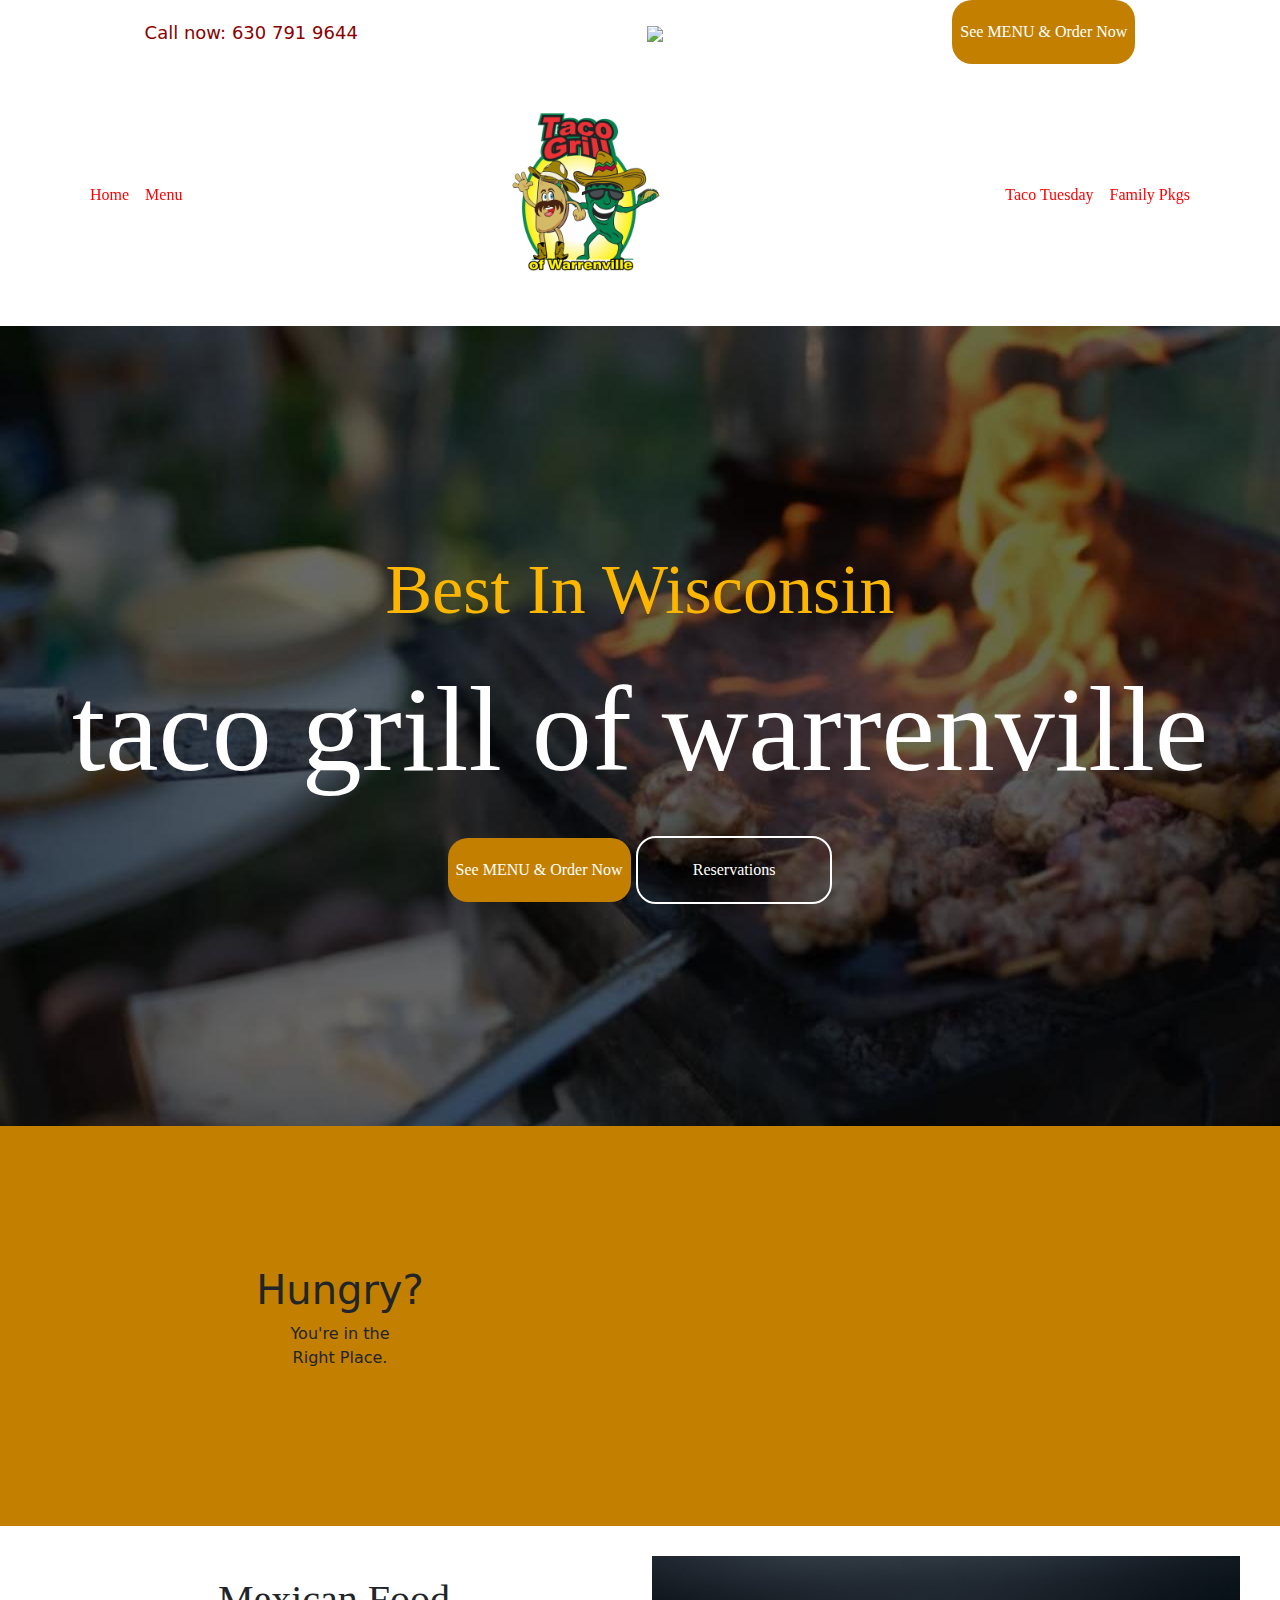
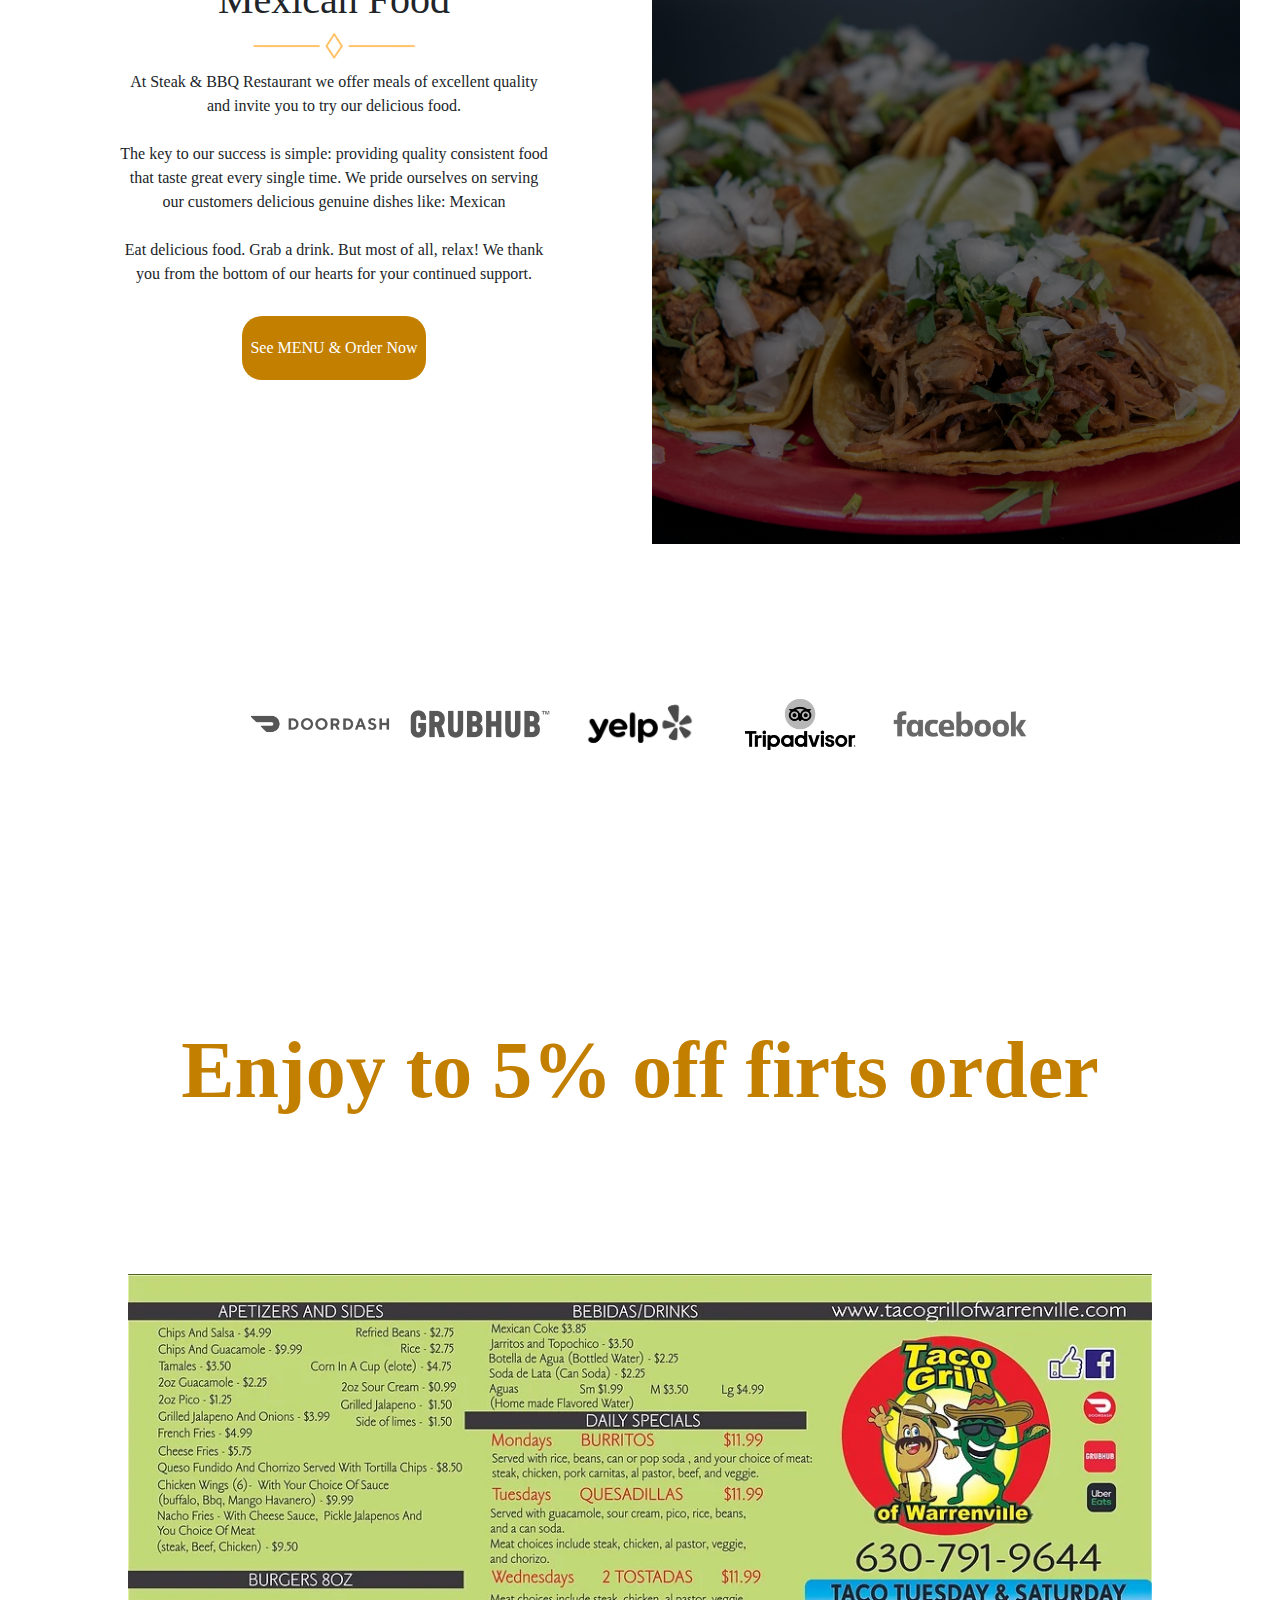
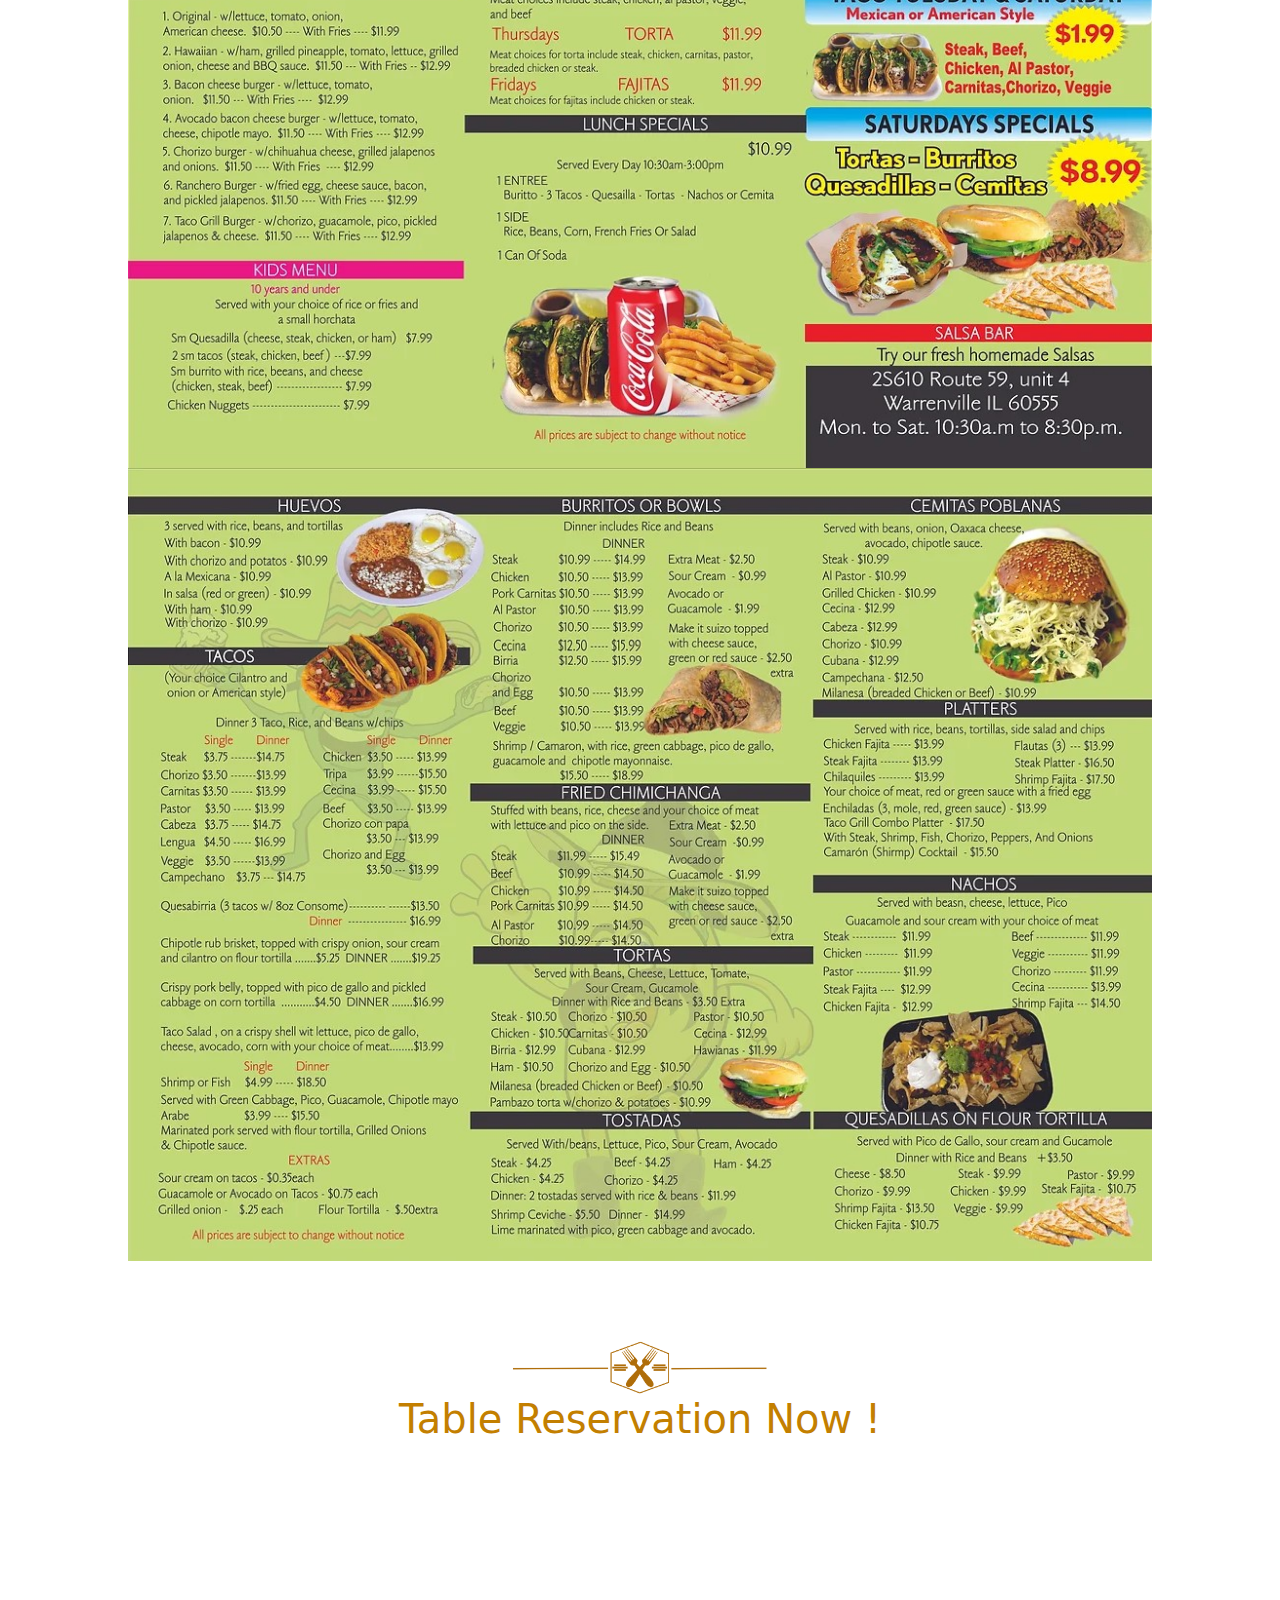
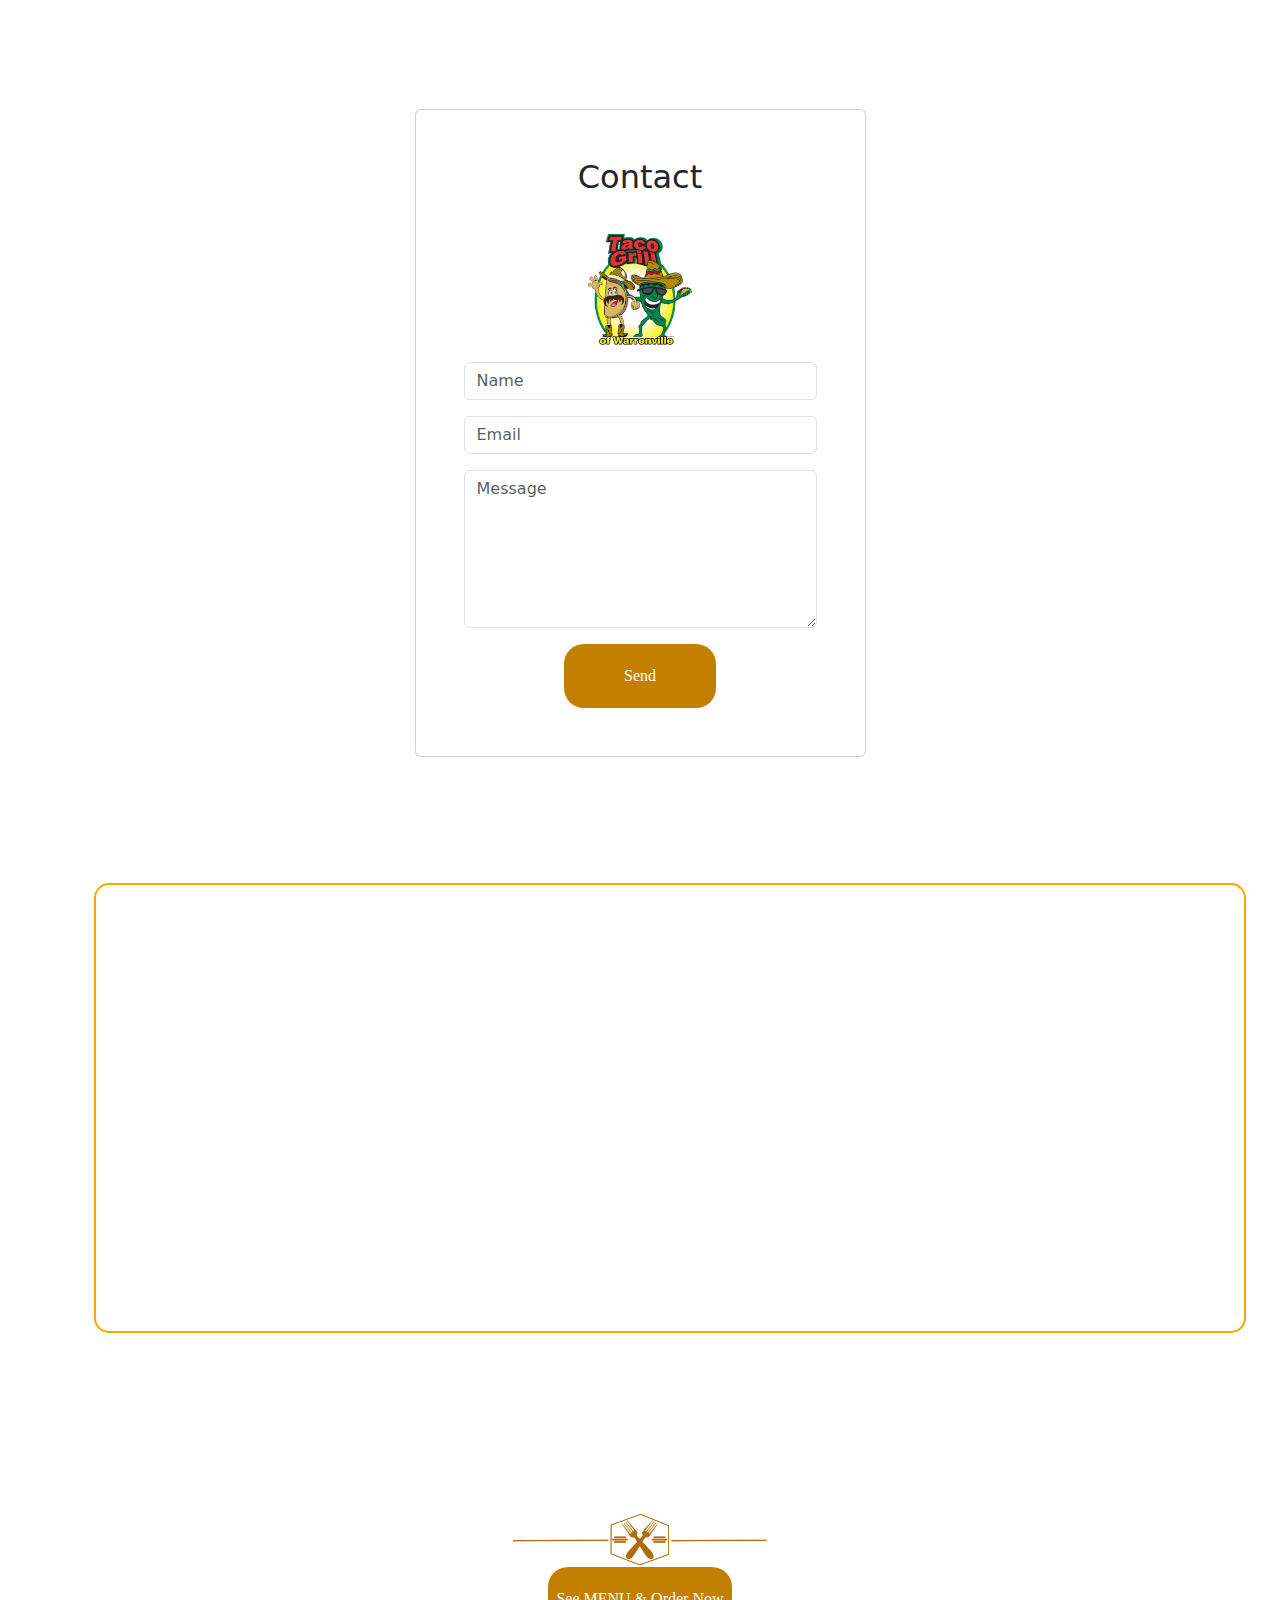
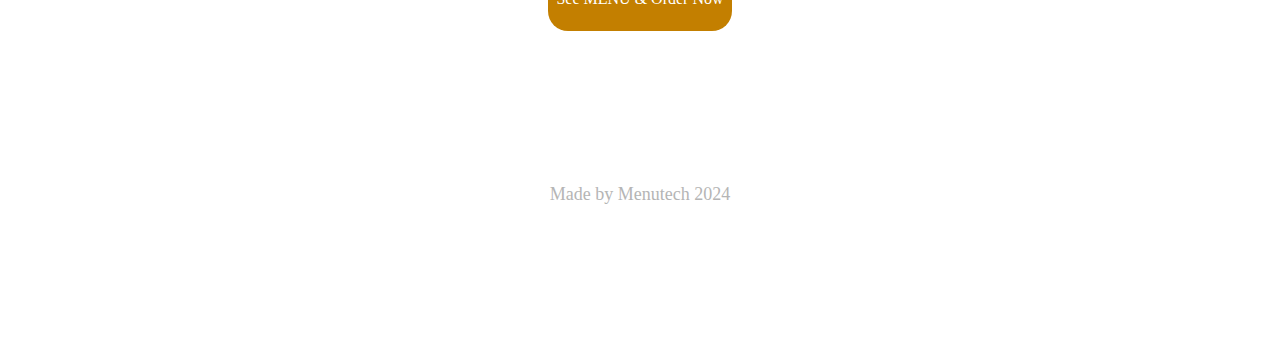
==== docs/index.html @ a9efa93c "Add files via upload" ====
<!DOCTYPE html>
<html data-bs-theme="light" lang="en">

<head>
    <meta charset="utf-8">
    <meta name="viewport" content="width=device-width, initial-scale=1.0, shrink-to-fit=no">
    <title>tacogrill</title>
    <link rel="icon" type="image/png" sizes="1000x1000" href="./assets/img/TacoGrillLOGO%20(1).png">
    <link rel="icon" type="image/png" sizes="1000x1000" href="./assets/img/TacoGrillLOGO%20(1).png" media="(prefers-color-scheme: dark)">
    <link rel="icon" type="image/png" sizes="1000x1000" href="./assets/img/TacoGrillLOGO%20(1).png">
    <link rel="icon" type="image/png" sizes="1000x1000" href="./assets/img/TacoGrillLOGO%20(1).png" media="(prefers-color-scheme: dark)">
    <link rel="icon" type="image/png" sizes="1000x1000" href="./assets/img/TacoGrillLOGO%20(1).png">
    <link rel="icon" type="image/png" sizes="1000x1000" href="./assets/img/TacoGrillLOGO%20(1).png">
    <link rel="icon" type="image/png" sizes="1000x1000" href="./assets/img/TacoGrillLOGO%20(1).png">
    <link rel="stylesheet" href="https://cdn.jsdelivr.net/npm/bootstrap@5.3.3/dist/css/bootstrap.min.css">
    <link rel="stylesheet" href="./assets/css/Alfa%20Slab%20One.css">
    <link rel="stylesheet" href="./assets/css/Alumni%20Sans%20Inline%20One.css">
    <link rel="stylesheet" href="./assets/css/Arizonia.css">
    <link rel="stylesheet" href="./assets/css/Bagel%20Fat%20One.css">
    <link rel="stylesheet" href="./assets/css/Bakbak%20One.css">
    <link rel="stylesheet" href="./assets/css/Bangers.css">
    <link rel="stylesheet" href="./assets/css/Bellefair.css">
    <link rel="stylesheet" href="./assets/css/Beth%20Ellen.css">
    <link rel="stylesheet" href="./assets/css/Bigshot%20One.css">
    <link rel="stylesheet" href="./assets/css/Bubblegum%20Sans.css">
    <link rel="stylesheet" href="./assets/css/Cabin%20Sketch.css">
    <link rel="stylesheet" href="./assets/css/Calistoga.css">
    <link rel="stylesheet" href="./assets/css/Cantora%20One.css">
    <link rel="stylesheet" href="./assets/css/Carattere.css">
    <link rel="stylesheet" href="./assets/css/Caveat.css">
    <link rel="stylesheet" href="./assets/css/Caveat%20Brush.css">
    <link rel="stylesheet" href="./assets/css/Ceviche%20One.css">
    <link rel="stylesheet" href="./assets/css/Changa%20One.css">
    <link rel="stylesheet" href="./assets/css/Charmonman.css">
    <link rel="stylesheet" href="./assets/css/Lato.css">
    <link rel="stylesheet" href="./assets/css/Montserrat%20Alternates.css">
    <link rel="stylesheet" href="./assets/css/Navbar-Right-Links-icons.css">
    <link rel="stylesheet" href="./assets/css/styles.css">
</head>

<body>
    <div class="enlaces"><a href="tel:6307919644">Call now: 630 791 9644</a><a href="https://www.ezcater.com/catering/pvt/taco-grill-of-warrenville-3?fcv=1"><img src="/assets/img/ez.png?h=ebe5d5098ba77d3e45c744b4e6209ecd" width="100px"></a><button class="botonorder" type="button">See MENU & Order Now</button></div><!-- Start: Navbar Centered Brand -->
    <nav class="navbar navbar-expand-md sticky-top bg-body bg-opacity-75 py-3">
        <div class="container"><a class="navbar-brand d-flex align-items-center" href="#"><img src="./assets/img/TacoGrillLOGO%20(1).png"></a><button data-bs-toggle="collapse" class="navbar-toggler" data-bs-target="#navcol-4"><span class="visually-hidden">Toggle navigation</span><span class="navbar-toggler-icon"></span></button>
            <div class="collapse navbar-collapse flex-grow-0 order-md-first" id="navcol-4">
                <ul class="navbar-nav me-auto">
                    <li class="nav-item"><a class="nav-link" href="./index.html">Home</a></li>
                    <li class="nav-item"><a class="nav-link" href="./index.html#menu">Menu</a></li>
                </ul>
                <div class="d-md-none my-2"></div>
            </div>
            <div class="d-none d-md-block">
                <ul class="navbar-nav">
                    <li class="nav-item"><a class="nav-link" href="./tacotuesday.html" style="color: rgba(255,0,0);">Taco Tuesday</a></li>
                    <li class="nav-item"><a class="nav-link" href="./family.html" style="color: rgba(255,0,0);">Family Pkgs</a></li>
                </ul>
            </div>
        </div>
    </nav><!-- End: Navbar Centered Brand -->
    <div class="portada">
        <h1>Best In Wisconsin</h1>
        <p id="name">taco grill of warrenville</p>
        <div><button class="botonorder" type="button">See MENU & Order Now</button>
<button class="botonreservar" type="button">Reservations</button></div>
    </div>
    <div class="video">
        <div class="cont1">
            <h1>Hungry?</h1>
            <p>You're in the<br>Right Place.</p>
        </div><iframe src="https://www.facebook.com/plugins/video.php?href=https%3A%2F%2Fwww.facebook.com%2FGraba2s%2Fvideos%2F1686117391441185%2F%3Fref%3Dembed_video&show_text=0&width=560" style="border:none;overflow:hidden" scrolling="no" frameborder="0" allowfullscreen="true" allow="autoplay; clipboard-write; encrypted-media; picture-in-picture; web-share" allowFullScreen="true"></iframe>
    </div>
    <div id="about" class="columna1">
        <div class="row">
            <div class="col-md-6">
                <h1>Mexican Food</h1><img src="./assets/img/Diseño%20sin%20título%20(12).png" width="28%">
                <p>At Steak &amp; BBQ Restaurant we offer meals of excellent quality and invite you to try our delicious food.<br><br>The key to our success is simple: providing quality consistent food that taste great every single time. We pride ourselves on serving our customers delicious genuine dishes like: Mexican<br><br>Eat delicious food. Grab a drink. But most of all, relax! We thank you from the bottom of our hearts for your continued support.</p><button class="botonorder" type="button">See MENU & Order Now</button>
            </div>
            <div class="col-md-6"><img src="./assets/img/marketing%20for%20you%20restaurant%20(6).jpg" width="100%"></div>
        </div>
    </div>
    <div id="iconos" class="iconos"><a href="#"><img src="./assets/img/DoorDash-logo.png"></a><a href="#"><img src="./assets/img/Grubhub-Logo-2016.png"></a><a href="#"><img src="./assets/img/YelpLogoAugust2021.jpg"></a><a href="#"><img src="./assets/img/post-image-550x370.png"></a><a href="#"><img src="./assets/img/Facebook-Logo.png"></a></div>
    <div class="promo">
        <h1>Enjoy to 5% off firts order</h1>
    </div>
    <div id="menu" class="menu"><img src="./assets/img/meni1.jpg"><img src="./assets/img/meni2.jpg"></div>
    <div class="reservations"><img src="./assets/img/separar.png" width="20%">
        <h1>Table Reservation Now !</h1>
        <p>Sunday - Monday<br>9:00am - 22:00pm</p><button class="botonreservar" type="button">Reservations</button>
    </div><!-- Start: Contact Form Basic -->
    <section id="formulario" class="position-relative py-4 py-xl-5">
        <div class="container position-relative">
            <div class="row d-flex justify-content-center">
                <div class="col-md-8 col-lg-6 col-xl-5 col-xxl-4">
                    <div class="card mb-5">
                        <div class="card-body p-sm-5">
                            <h2 class="text-center mb-4">Contact</h2><img src="./assets/img/TacoGrillLOGO%20(1).png">
                            <form method="post">
                                <!-- Start: Success Example -->
                                <div class="mb-3"><input class="form-control" type="text" id="name-2" name="name" placeholder="Name"></div><!-- End: Success Example -->
                                <!-- Start: Error Example -->
                                <div class="mb-3"><input class="form-control" type="email" id="email-2" name="email" placeholder="Email"></div><!-- End: Error Example -->
                                <div class="mb-3"><textarea class="form-control" id="message-2" name="message" rows="6" placeholder="Message"></textarea></div>
                                <div class="boton"><button class="botonsend" type="submit">Send </button></div>
                            </form>
                        </div>
                    </div>
                </div>
            </div>
        </div>
    </section><!-- End: Contact Form Basic -->
    <div id="mapa" class="mapa"><iframe src="https://www.google.com/maps/embed?pb=!1m14!1m8!1m3!1d14911.000784128126!2d-88.2020751!3d41.8302401!3m2!1i1024!2i768!4f13.1!3m3!1m2!1s0x880eff2c0bdd9355%3A0xc7c4140b8458e184!2sTaco%20Grill%20of%20Warrenville!5e1!3m2!1ses-419!2smx!4v1726936484673!5m2!1ses-419!2smx" allowfullscreen="" loading="lazy" referrerpolicy="no-referrer-when-downgrade"></iframe></div>
    <div class="pie">
        <h1>Let's Eat</h1><img src="./assets/img/separar.png" width="20%"><button class="botonorder" type="button">See MENU & Order Now</button>
        <p><br>Or call us:&nbsp;630-791-9644</p>
        <div class="icono"><a href="#"><svg xmlns="http://www.w3.org/2000/svg" width="1em" height="1em" fill="currentColor" viewBox="0 0 16 16" class="bi bi-facebook">
                    <path d="M16 8.049c0-4.446-3.582-8.05-8-8.05C3.58 0-.002 3.603-.002 8.05c0 4.017 2.926 7.347 6.75 7.951v-5.625h-2.03V8.05H6.75V6.275c0-2.017 1.195-3.131 3.022-3.131.876 0 1.791.157 1.791.157v1.98h-1.009c-.993 0-1.303.621-1.303 1.258v1.51h2.218l-.354 2.326H9.25V16c3.824-.604 6.75-3.934 6.75-7.951"></path>
                </svg></a><a href="#"><svg xmlns="http://www.w3.org/2000/svg" width="1em" height="1em" fill="currentColor" viewBox="0 0 16 16" class="bi bi-instagram">
                    <path d="M8 0C5.829 0 5.556.01 4.703.048 3.85.088 3.269.222 2.76.42a3.917 3.917 0 0 0-1.417.923A3.927 3.927 0 0 0 .42 2.76C.222 3.268.087 3.85.048 4.7.01 5.555 0 5.827 0 8.001c0 2.172.01 2.444.048 3.297.04.852.174 1.433.372 1.942.205.526.478.972.923 1.417.444.445.89.719 1.416.923.51.198 1.09.333 1.942.372C5.555 15.99 5.827 16 8 16s2.444-.01 3.298-.048c.851-.04 1.434-.174 1.943-.372a3.916 3.916 0 0 0 1.416-.923c.445-.445.718-.891.923-1.417.197-.509.332-1.09.372-1.942C15.99 10.445 16 10.173 16 8s-.01-2.445-.048-3.299c-.04-.851-.175-1.433-.372-1.941a3.926 3.926 0 0 0-.923-1.417A3.911 3.911 0 0 0 13.24.42c-.51-.198-1.092-.333-1.943-.372C10.443.01 10.172 0 7.998 0h.003zm-.717 1.442h.718c2.136 0 2.389.007 3.232.046.78.035 1.204.166 1.486.275.373.145.64.319.92.599.28.28.453.546.598.92.11.281.24.705.275 1.485.039.843.047 1.096.047 3.231s-.008 2.389-.047 3.232c-.035.78-.166 1.203-.275 1.485a2.47 2.47 0 0 1-.599.919c-.28.28-.546.453-.92.598-.28.11-.704.24-1.485.276-.843.038-1.096.047-3.232.047s-2.39-.009-3.233-.047c-.78-.036-1.203-.166-1.485-.276a2.478 2.478 0 0 1-.92-.598 2.48 2.48 0 0 1-.6-.92c-.109-.281-.24-.705-.275-1.485-.038-.843-.046-1.096-.046-3.233 0-2.136.008-2.388.046-3.231.036-.78.166-1.204.276-1.486.145-.373.319-.64.599-.92.28-.28.546-.453.92-.598.282-.11.705-.24 1.485-.276.738-.034 1.024-.044 2.515-.045v.002zm4.988 1.328a.96.96 0 1 0 0 1.92.96.96 0 0 0 0-1.92zm-4.27 1.122a4.109 4.109 0 1 0 0 8.217 4.109 4.109 0 0 0 0-8.217zm0 1.441a2.667 2.667 0 1 1 0 5.334 2.667 2.667 0 0 1 0-5.334"></path>
                </svg></a><a href="#"><svg xmlns="http://www.w3.org/2000/svg" width="1em" height="1em" fill="currentColor" viewBox="0 0 16 16" class="bi bi-yelp">
                    <path d="m4.188 10.095.736-.17a.824.824 0 0 0 .073-.02.813.813 0 0 0 .453-1.255 1.025 1.025 0 0 0-.3-.258 2.782 2.782 0 0 0-.428-.198l-.808-.295a76.035 76.035 0 0 0-1.364-.493C2.253 7.3 2 7.208 1.783 7.14c-.041-.013-.087-.025-.124-.038a2.143 2.143 0 0 0-.606-.116.723.723 0 0 0-.572.245 1.625 1.625 0 0 0-.105.132 1.555 1.555 0 0 0-.155.309c-.15.443-.225.908-.22 1.376.002.423.013.966.246 1.334a.785.785 0 0 0 .22.24c.166.114.333.129.507.141.26.019.513-.045.764-.103l2.447-.566.003.001Zm8.219-3.911a4.185 4.185 0 0 0-.8-1.14 1.602 1.602 0 0 0-.275-.21 1.591 1.591 0 0 0-.15-.073.723.723 0 0 0-.621.031c-.142.07-.294.182-.496.37-.028.028-.063.06-.094.089-.167.156-.353.35-.574.575-.34.345-.677.691-1.01 1.042l-.598.62a2.79 2.79 0 0 0-.298.365 1 1 0 0 0-.157.364.813.813 0 0 0 .007.301c0 .005.002.009.003.013a.812.812 0 0 0 .945.616.774.774 0 0 0 .074-.014l3.185-.736c.251-.058.506-.112.732-.242.151-.088.295-.175.394-.35a.787.787 0 0 0 .093-.313c.05-.434-.178-.927-.36-1.308ZM6.706 7.523c.23-.29.23-.722.25-1.075.07-1.181.143-2.362.201-3.543.022-.448.07-.89.044-1.34-.022-.372-.025-.799-.26-1.104C6.528-.077 5.644-.033 5.04.05c-.185.025-.37.06-.553.104a7.589 7.589 0 0 0-.543.149c-.58.19-1.393.537-1.53 1.204-.078.377.106.763.249 1.107.173.417.41.792.625 1.185.57 1.036 1.15 2.066 1.728 3.097.172.308.36.697.695.857.022.01.045.018.068.025.15.057.313.068.469.032l.028-.007a.809.809 0 0 0 .377-.226.732.732 0 0 0 .053-.055Zm-.276 3.161a.737.737 0 0 0-.923-.234.976.976 0 0 0-.145.09 1.909 1.909 0 0 0-.346.354c-.026.033-.05.077-.08.104l-.512.705c-.29.395-.577.791-.861 1.193-.185.26-.346.479-.472.673l-.072.11c-.152.235-.238.406-.282.559a.73.73 0 0 0-.03.314c.013.11.05.217.108.312.031.047.064.093.1.138a1.548 1.548 0 0 0 .257.237 4.482 4.482 0 0 0 2.196.76 1.593 1.593 0 0 0 .349-.027 1.57 1.57 0 0 0 .163-.048.797.797 0 0 0 .278-.178.731.731 0 0 0 .17-.266c.059-.147.098-.335.123-.613l.012-.13c.02-.231.03-.502.045-.821.025-.49.044-.98.06-1.469l.033-.87a2.09 2.09 0 0 0-.055-.623.93.93 0 0 0-.117-.27Zm5.783 1.362a2.199 2.199 0 0 0-.498-.378l-.112-.067c-.199-.12-.438-.246-.719-.398-.43-.236-.86-.466-1.295-.695l-.767-.407c-.04-.012-.08-.04-.118-.059a1.908 1.908 0 0 0-.466-.166.993.993 0 0 0-.17-.018.738.738 0 0 0-.725.616.946.946 0 0 0 .01.293c.038.204.13.406.224.583l.41.768c.228.434.459.864.696 1.294.152.28.28.52.398.719.023.037.048.077.068.112.145.239.261.39.379.497a.73.73 0 0 0 .596.201 1.55 1.55 0 0 0 .168-.029 1.584 1.584 0 0 0 .325-.129 4.06 4.06 0 0 0 .855-.64c.306-.3.577-.63.788-1.006.03-.053.055-.109.076-.165a1.58 1.58 0 0 0 .051-.161c.013-.056.022-.111.029-.168a.792.792 0 0 0-.038-.327.73.73 0 0 0-.165-.27Z"></path>
                </svg></a><a href="#"><svg xmlns="http://www.w3.org/2000/svg" width="1em" height="1em" fill="currentColor" viewBox="0 0 16 16" class="bi bi-google">
                    <path d="M15.545 6.558a9.42 9.42 0 0 1 .139 1.626c0 2.434-.87 4.492-2.384 5.885h.002C11.978 15.292 10.158 16 8 16A8 8 0 1 1 8 0a7.689 7.689 0 0 1 5.352 2.082l-2.284 2.284A4.347 4.347 0 0 0 8 3.166c-2.087 0-3.86 1.408-4.492 3.304a4.792 4.792 0 0 0 0 3.063h.003c.635 1.893 2.405 3.301 4.492 3.301 1.078 0 2.004-.276 2.722-.764h-.003a3.702 3.702 0 0 0 1.599-2.431H8v-3.08h7.545z"></path>
                </svg></a></div>
        <p id="end"><br>Made by Menutech 2024</p>
    </div>
    <script src="https://cdn.jsdelivr.net/npm/bootstrap@5.3.3/dist/js/bootstrap.bundle.min.js"></script>
    <script src="./assets/js/fontawesome.min.js"></script>
</body>

</html>
---- docs/assets/css/Arizonia.css ----
@font-face {
	font-family: 'Arizonia';
	src: url(/assets/fonts/Arizonia-d79d184708a4a4cd54f7741f5fa5fd98.woff2?h=7b2d575d6b7f4df25d668750028e639c) format('woff2');
	font-weight: 400;
	font-style: normal;
	font-display: swap;
	unicode-range: U+0102-0103, U+0110-0111, U+0128-0129, U+0168-0169, U+01A0-01A1, U+01AF-01B0, U+0300-0301, U+0303-0304, U+0308-0309, U+0323, U+0329, U+1EA0-1EF9, U+20AB;
}

@font-face {
	font-family: 'Arizonia';
	src: url(/assets/fonts/Arizonia-bdc16add1b922431992dfd82824a4993.woff2?h=7b2d575d6b7f4df25d668750028e639c) format('woff2');
	font-weight: 400;
	font-style: normal;
	font-display: swap;
	unicode-range: U+0100-02AF, U+0304, U+0308, U+0329, U+1E00-1E9F, U+1EF2-1EFF, U+2020, U+20A0-20AB, U+20AD-20C0, U+2113, U+2C60-2C7F, U+A720-A7FF;
}

@font-face {
	font-family: 'Arizonia';
	src: url(/assets/fonts/Arizonia-959dc382af68006bae90d9c7357b7641.woff2?h=7b2d575d6b7f4df25d668750028e639c) format('woff2');
	font-weight: 400;
	font-style: normal;
	font-display: swap;
	unicode-range: U+0000-00FF, U+0131, U+0152-0153, U+02BB-02BC, U+02C6, U+02DA, U+02DC, U+0304, U+0308, U+0329, U+2000-206F, U+2074, U+20AC, U+2122, U+2191, U+2193, U+2212, U+2215, U+FEFF, U+FFFD;
}
---- docs/assets/css/Bangers.css ----
@font-face {
	font-family: 'Bangers';
	src: url(/assets/fonts/Bangers-b6b35925586bde6ff8acc7ea87704bdf.woff2?h=62fe4c589e8910d450e191b6784d0633) format('woff2');
	font-weight: 400;
	font-style: normal;
	font-display: swap;
	unicode-range: U+0102-0103, U+0110-0111, U+0128-0129, U+0168-0169, U+01A0-01A1, U+01AF-01B0, U+0300-0301, U+0303-0304, U+0308-0309, U+0323, U+0329, U+1EA0-1EF9, U+20AB;
}

@font-face {
	font-family: 'Bangers';
	src: url(/assets/fonts/Bangers-74ff1a8d0851eadcbfb39c202ed55d54.woff2?h=62fe4c589e8910d450e191b6784d0633) format('woff2');
	font-weight: 400;
	font-style: normal;
	font-display: swap;
	unicode-range: U+0100-02AF, U+0304, U+0308, U+0329, U+1E00-1E9F, U+1EF2-1EFF, U+2020, U+20A0-20AB, U+20AD-20C0, U+2113, U+2C60-2C7F, U+A720-A7FF;
}

@font-face {
	font-family: 'Bangers';
	src: url(/assets/fonts/Bangers-239d33a546f0ca26f6ff51d9776f1cff.woff2?h=62fe4c589e8910d450e191b6784d0633) format('woff2');
	font-weight: 400;
	font-style: normal;
	font-display: swap;
	unicode-range: U+0000-00FF, U+0131, U+0152-0153, U+02BB-02BC, U+02C6, U+02DA, U+02DC, U+0304, U+0308, U+0329, U+2000-206F, U+2074, U+20AC, U+2122, U+2191, U+2193, U+2212, U+2215, U+FEFF, U+FFFD;
}
---- docs/assets/css/Bellefair.css ----
@font-face {
	font-family: 'Bellefair';
	src: url(/assets/fonts/Bellefair-497c0ee9442620d6c9163a724f32d63c.woff2?h=3ddc642a6bbf5d29d54406fe4810c624) format('woff2');
	font-weight: 400;
	font-style: normal;
	font-display: swap;
	unicode-range: U+0590-05FF, U+200C-2010, U+20AA, U+25CC, U+FB1D-FB4F;
}

@font-face {
	font-family: 'Bellefair';
	src: url(/assets/fonts/Bellefair-c397c95203a131c03783745ddf748c3c.woff2?h=3ddc642a6bbf5d29d54406fe4810c624) format('woff2');
	font-weight: 400;
	font-style: normal;
	font-display: swap;
	unicode-range: U+0100-02AF, U+0304, U+0308, U+0329, U+1E00-1E9F, U+1EF2-1EFF, U+2020, U+20A0-20AB, U+20AD-20C0, U+2113, U+2C60-2C7F, U+A720-A7FF;
}

@font-face {
	font-family: 'Bellefair';
	src: url(/assets/fonts/Bellefair-e7554260e5ee4a8e24a109c16b51c3f6.woff2?h=3ddc642a6bbf5d29d54406fe4810c624) format('woff2');
	font-weight: 400;
	font-style: normal;
	font-display: swap;
	unicode-range: U+0000-00FF, U+0131, U+0152-0153, U+02BB-02BC, U+02C6, U+02DA, U+02DC, U+0304, U+0308, U+0329, U+2000-206F, U+2074, U+20AC, U+2122, U+2191, U+2193, U+2212, U+2215, U+FEFF, U+FFFD;
}
---- docs/assets/css/Calistoga.css ----
@font-face {
	font-family: 'Calistoga';
	src: url(/assets/fonts/Calistoga-4fd7dbcc1bd5a245aa0545b5fe310c67.woff2?h=6266186a8786e8d03bab77c37cee2b44) format('woff2');
	font-weight: 400;
	font-style: normal;
	font-display: swap;
	unicode-range: U+0102-0103, U+0110-0111, U+0128-0129, U+0168-0169, U+01A0-01A1, U+01AF-01B0, U+0300-0301, U+0303-0304, U+0308-0309, U+0323, U+0329, U+1EA0-1EF9, U+20AB;
}

@font-face {
	font-family: 'Calistoga';
	src: url(/assets/fonts/Calistoga-45d7bf7d6c008b5ed7e06acb2f03598e.woff2?h=6266186a8786e8d03bab77c37cee2b44) format('woff2');
	font-weight: 400;
	font-style: normal;
	font-display: swap;
	unicode-range: U+0100-02AF, U+0304, U+0308, U+0329, U+1E00-1E9F, U+1EF2-1EFF, U+2020, U+20A0-20AB, U+20AD-20C0, U+2113, U+2C60-2C7F, U+A720-A7FF;
}

@font-face {
	font-family: 'Calistoga';
	src: url(/assets/fonts/Calistoga-053115df570e873dc5be25bfce8e5684.woff2?h=6266186a8786e8d03bab77c37cee2b44) format('woff2');
	font-weight: 400;
	font-style: normal;
	font-display: swap;
	unicode-range: U+0000-00FF, U+0131, U+0152-0153, U+02BB-02BC, U+02C6, U+02DA, U+02DC, U+0304, U+0308, U+0329, U+2000-206F, U+2074, U+20AC, U+2122, U+2191, U+2193, U+2212, U+2215, U+FEFF, U+FFFD;
}
---- docs/assets/css/Carattere.css ----
@font-face {
	font-family: 'Carattere';
	src: url(/assets/fonts/Carattere-03518df6a87571ac742efa589068181e.woff2?h=8ba8a93c2769c30706359656ce812e63) format('woff2');
	font-weight: 400;
	font-style: normal;
	font-display: swap;
	unicode-range: U+0102-0103, U+0110-0111, U+0128-0129, U+0168-0169, U+01A0-01A1, U+01AF-01B0, U+0300-0301, U+0303-0304, U+0308-0309, U+0323, U+0329, U+1EA0-1EF9, U+20AB;
}

@font-face {
	font-family: 'Carattere';
	src: url(/assets/fonts/Carattere-69a64aff4e5718ca5b378abcbc2d49c1.woff2?h=8ba8a93c2769c30706359656ce812e63) format('woff2');
	font-weight: 400;
	font-style: normal;
	font-display: swap;
	unicode-range: U+0100-02AF, U+0304, U+0308, U+0329, U+1E00-1E9F, U+1EF2-1EFF, U+2020, U+20A0-20AB, U+20AD-20C0, U+2113, U+2C60-2C7F, U+A720-A7FF;
}

@font-face {
	font-family: 'Carattere';
	src: url(/assets/fonts/Carattere-03dbe9f9dd137683c57426ae9047c78d.woff2?h=8ba8a93c2769c30706359656ce812e63) format('woff2');
	font-weight: 400;
	font-style: normal;
	font-display: swap;
	unicode-range: U+0000-00FF, U+0131, U+0152-0153, U+02BB-02BC, U+02C6, U+02DA, U+02DC, U+0304, U+0308, U+0329, U+2000-206F, U+2074, U+20AC, U+2122, U+2191, U+2193, U+2212, U+2215, U+FEFF, U+FFFD;
}
---- docs/assets/css/Caveat.css ----
@font-face {
	font-family: 'Caveat';
	src: url(/assets/fonts/Caveat-e949c072539d7d88f5001eb2a6e3ec2b.woff2?h=b21c8249874abcf4b67cd01538aec5a1) format('woff2');
	font-weight: 400;
	font-style: normal;
	font-display: swap;
	unicode-range: U+0460-052F, U+1C80-1C88, U+20B4, U+2DE0-2DFF, U+A640-A69F, U+FE2E-FE2F;
}

@font-face {
	font-family: 'Caveat';
	src: url(/assets/fonts/Caveat-8fd019e88c98affc29ed95b2e2832563.woff2?h=b21c8249874abcf4b67cd01538aec5a1) format('woff2');
	font-weight: 400;
	font-style: normal;
	font-display: swap;
	unicode-range: U+0301, U+0400-045F, U+0490-0491, U+04B0-04B1, U+2116;
}

@font-face {
	font-family: 'Caveat';
	src: url(/assets/fonts/Caveat-3e0bfbfdfa3bdce3afe16a5cbc900cd8.woff2?h=b21c8249874abcf4b67cd01538aec5a1) format('woff2');
	font-weight: 400;
	font-style: normal;
	font-display: swap;
	unicode-range: U+0100-02AF, U+0304, U+0308, U+0329, U+1E00-1E9F, U+1EF2-1EFF, U+2020, U+20A0-20AB, U+20AD-20C0, U+2113, U+2C60-2C7F, U+A720-A7FF;
}

@font-face {
	font-family: 'Caveat';
	src: url(/assets/fonts/Caveat-4d904b489faec80c60937f1bf51de187.woff2?h=b21c8249874abcf4b67cd01538aec5a1) format('woff2');
	font-weight: 400;
	font-style: normal;
	font-display: swap;
	unicode-range: U+0000-00FF, U+0131, U+0152-0153, U+02BB-02BC, U+02C6, U+02DA, U+02DC, U+0304, U+0308, U+0329, U+2000-206F, U+2074, U+20AC, U+2122, U+2191, U+2193, U+2212, U+2215, U+FEFF, U+FFFD;
}
---- docs/assets/css/Charmonman.css ----
@font-face {
	font-family: 'Charmonman';
	src: url(/assets/fonts/Charmonman-5b7369fc6f571f7acffb71e2350b5bbf.woff2?h=96dfa610c9521d6ca2b4962bbaeee994) format('woff2');
	font-weight: 400;
	font-style: normal;
	font-display: swap;
	unicode-range: U+0E01-0E5B, U+200C-200D, U+25CC;
}

@font-face {
	font-family: 'Charmonman';
	src: url(/assets/fonts/Charmonman-0ddc4a844b9500df60716cab79b06225.woff2?h=96dfa610c9521d6ca2b4962bbaeee994) format('woff2');
	font-weight: 400;
	font-style: normal;
	font-display: swap;
	unicode-range: U+0102-0103, U+0110-0111, U+0128-0129, U+0168-0169, U+01A0-01A1, U+01AF-01B0, U+0300-0301, U+0303-0304, U+0308-0309, U+0323, U+0329, U+1EA0-1EF9, U+20AB;
}

@font-face {
	font-family: 'Charmonman';
	src: url(/assets/fonts/Charmonman-d8037bfc64c6fdb6a330108ef82ee386.woff2?h=96dfa610c9521d6ca2b4962bbaeee994) format('woff2');
	font-weight: 400;
	font-style: normal;
	font-display: swap;
	unicode-range: U+0100-02AF, U+0304, U+0308, U+0329, U+1E00-1E9F, U+1EF2-1EFF, U+2020, U+20A0-20AB, U+20AD-20C0, U+2113, U+2C60-2C7F, U+A720-A7FF;
}

@font-face {
	font-family: 'Charmonman';
	src: url(/assets/fonts/Charmonman-140f053c005f3f47baeb76a2f58b2ec6.woff2?h=96dfa610c9521d6ca2b4962bbaeee994) format('woff2');
	font-weight: 400;
	font-style: normal;
	font-display: swap;
	unicode-range: U+0000-00FF, U+0131, U+0152-0153, U+02BB-02BC, U+02C6, U+02DA, U+02DC, U+0304, U+0308, U+0329, U+2000-206F, U+2074, U+20AC, U+2122, U+2191, U+2193, U+2212, U+2215, U+FEFF, U+FFFD;
}
---- docs/assets/css/Lato.css ----
@font-face {
	font-family: 'Lato';
	src: url(/assets/fonts/Lato-86b6ba3051c727f86b5bebe10ec3d60e.woff2?h=9c843c695720e836e8a5d1e426f27ec9) format('woff2');
	font-weight: 400;
	font-style: normal;
	font-display: swap;
	unicode-range: U+0100-02AF, U+0304, U+0308, U+0329, U+1E00-1E9F, U+1EF2-1EFF, U+2020, U+20A0-20AB, U+20AD-20C0, U+2113, U+2C60-2C7F, U+A720-A7FF;
}

@font-face {
	font-family: 'Lato';
	src: url(/assets/fonts/Lato-94b6e1f3e395174bc9a2ac26a293a78d.woff2?h=9c843c695720e836e8a5d1e426f27ec9) format('woff2');
	font-weight: 400;
	font-style: normal;
	font-display: swap;
	unicode-range: U+0000-00FF, U+0131, U+0152-0153, U+02BB-02BC, U+02C6, U+02DA, U+02DC, U+0304, U+0308, U+0329, U+2000-206F, U+2074, U+20AC, U+2122, U+2191, U+2193, U+2212, U+2215, U+FEFF, U+FFFD;
}
---- docs/assets/css/Navbar-Right-Links-icons.css ----
.bs-icon {
  --bs-icon-size: .75rem;
  display: flex;
  flex-shrink: 0;
  justify-content: center;
  align-items: center;
  font-size: var(--bs-icon-size);
  width: calc(var(--bs-icon-size) * 2);
  height: calc(var(--bs-icon-size) * 2);
  color: var(--bs-primary);
}

.bs-icon-xs {
  --bs-icon-size: 1rem;
  width: calc(var(--bs-icon-size) * 1.5);
  height: calc(var(--bs-icon-size) * 1.5);
}

.bs-icon-sm {
  --bs-icon-size: 1rem;
}

.bs-icon-md {
  --bs-icon-size: 1.5rem;
}

.bs-icon-lg {
  --bs-icon-size: 2rem;
}

.bs-icon-xl {
  --bs-icon-size: 2.5rem;
}

.bs-icon.bs-icon-primary {
  color: var(--bs-white);
  background: var(--bs-primary);
}

.bs-icon.bs-icon-primary-light {
  color: var(--bs-primary);
  background: rgba(var(--bs-primary-rgb), .2);
}

.bs-icon.bs-icon-semi-white {
  color: var(--bs-primary);
  background: rgba(255, 255, 255, .5);
}

.bs-icon.bs-icon-rounded {
  border-radius: .5rem;
}

.bs-icon.bs-icon-circle {
  border-radius: 50%;
}
---- docs/assets/css/styles.css ----
body {
  scroll-behavior: smooth;
}

.portada {
  width: 100%;
  height: 800px;
  background: url("./Diseño%20sin%20título%20(34).jpg");
  display: flex;
  justify-content: center;
  align-items: center;
  flex-direction: column;
}

@media (max-width: 992px) {
  .portada {
    height: 400px;
    background-position: center;
    background-size: cover;
  }
}

.portada h1 {
  color: #fcb600;
  font-family: 'Arizonia';
  font-size: 70px;
}

@media (max-width: 992px) {
  .portada h1 {
    font-size: 30px;
  }
}

.portada #name {
  color: #fff;
  font-size: 120px;
  font-family: 'Bangers';
}

@media (max-width: 992px) {
  .portada #name {
    font-size: 40px;
  }
}

.portada #description {
  color: #fff;
  font-size: 20px;
  width: 50%;
  font-family: 'Bellefair';
  text-align: center;
}

@media (max-width: 992px) {
  .portada #description {
    width: 80%;
    font-size: 12px;
  }
}

.navbar {
  font-family: 'Lato';
  margin-top: 10px;
  margin-bottom: 10px;
}

.navbar img {
  width: 200px;
}

.botonorder {
  background: #c37f00;
  color: #fff;
  border: none;
  border-radius: 20px;
  padding: 20px 8px;
  font-family: 'Lato';
}

.botonreservar {
  background: none;
  color: #fff;
  border: 2px #fff solid;
  border-radius: 20px;
  padding: 20px 55px;
  font-family: 'Lato';
}

.botonorder:hover {
  background: #986300;
}

.botonreservar:hover {
  background: #c37f00;
  border: none;
}

.columna1 {
  max-width: 1200px;
  text-align: center;
  margin: auto;
  margin-top: 30px;
  margin-bottom: 30px;
}

.columna1 h1 {
  margin-top: 20px;
  font-family: 'Bangers';
}

.columna1 p {
  font-family: 'Lato';
  margin-top: 10px;
  margin-bottom: 30px;
  padding-left: 80px;
  padding-right: 80px;
}

.columna1 .botonorder {
  margin-bottom: 20px;
}

.iconos {
  width: 100%;
  height: 300px;
  margin: auto;
  text-align: center;
  display: flex;
  justify-content: center;
  align-items: center;
  flex-wrap: nowrap;
  max-width: 800px;
}

@media (max-width: 992px) {
  .iconos {
    height: 200px;
  }
}

.iconos img {
  padding: 10px;
  width: 100%;
  filter: grayscale(1);
  cursor: pointer;
}

.iconos a {
  width: 100%;
}

.iconos img:hover {
  filter: grayscale(0.5);
}

.promo {
  width: 100%;
  height: 400px;
  background: url("./assets/img/promo.jpg");
  background-position: center;
  background-attachment: fixed;
  display: flex;
  justify-content: center;
  align-items: center;
  flex-direction: column;
}

.promo h1 {
  color: #c37f00;
  font-family: 'Bellefair';
  font-weight: 900;
  font-size: 80px;
}

@media (max-width: 992px) {
  .promo h1 {
    font-size: 40px;
  }
}

.reservations {
  width: 100%;
  height: 400px;
  background: url("./table.jpg");
  background-position: center;
  background-attachment: fixed;
  display: flex;
  justify-content: center;
  align-items: center;
  flex-direction: column;
}

.reservations h1 {
  color: #c37f00;
}

.reservations p {
  color: #fff;
}

.gallery {
  max-width: 800px;
  margin: auto;
  text-align: left;
  margin-top: 30px;
  margin-bottom: 30px;
}

@media (max-width: 992px) {
  .gallery {
    text-align: center;
  }
}

.gallery h2 {
  font-family: 'Bigshot One';
}

.gallery p {
  font-family: 'Lato';
}

.gallery img {
  width: 80%;
}

@media (max-width: 992px) {
  .gallery img {
    width: 40%;
  }
}

.gallery .row {
  margin-top: 50px;
}

@media (max-width: 992px) {
  .gallery .row {
    margin-top: 0;
  }
}

@media (max-width: 992px) {
  .gallery h2 {
    margin-top: 30px;
  }
}

.botonsend {
  background: #c37f00;
  color: #fff;
  border: none;
  border-radius: 20px;
  padding: 20px 60px;
  font-family: 'Lato';
}

.boton {
  text-align: center;
}

#formulario img {
  width: 40%;
}

#formulario {
  text-align: center;
}

.pie {
  width: 100%;
  height: 600px;
  background: url("./pie.jpg");
  background-size: cover;
  background-position: center;
  background-attachment: fixed;
  display: flex;
  justify-content: center;
  align-items: center;
  flex-direction: column;
}

.icono {
  width: 100%;
  text-align: center;
}

.icono a {
  font-size: 35px;
  text-decoration: none;
  color: #fff;
  padding: 20px;
  cursor: pointer;
}

.pie h1 {
  color: #fff;
}

.pie p {
  color: #fff;
  font-family: 'Lato';
  font-size: 18px;
}

.pie #end {
  color: #b5b5b5;
}

.mapa {
  width: 100%;
  text-align: center;
  margin: auto;
  margin-top: 30px;
  margin-left: 30px;
}

.mapa iframe {
  width: 90%;
  height: 450px;
  border: 2px orange solid;
  border-radius: 15px;
}

@media (max-width: 992px) {
  .mapa {
    text-align: center;
    margin: auto;
    margin-top: 30px;
    margin-bottom: 30px;
  }
}

.restaurant {
  width: 100%;
  height: 600px;
  background: url("./resta.jpg");
  background-size: cover;
  background-position: center;
  background-attachment: fixed;
  display: flex;
  justify-content: center;
  align-items: center;
  flex-direction: column;
}

.restaurant h1 {
  color: #c37f00;
  font-family: 'Bangers';
  font-size: 80px;
}

.restaurant img {
  width: 20%;
}

@media (max-width: 992px) {
  .restaurant img {
    width: 40%;
  }
}

.video {
  width: 100%;
  height: 400px;
  text-align: center;
  display: flex;
  justify-content: center;
  align-items: center;
  flex-direction: row;
  background: #c37f00;
}

@media (max-width: 992px) {
  .video {
    flex-direction: column;
  }
}

.video iframe {
  width: 600px;
  height: 400px;
  margin-top: 40px;
}

@media (max-width: 992px) {
  .video iframe {
    width: 450px;
    margin-top: 10px;
  }
}

.cont1 {
  width: 30%;
}

@media (max-width: 992px) {
  .cont1 {
    margin: auto;
  }
}

.enlaces {
  display: flex;
  justify-content: space-around;
  align-items: center;
}

.menu {
  width: 100%;
  margin: auto;
  text-align: center;
}

.menu img {
  width: 80%;
}

@media (max-width: 992px) {
  .menu img {
    width: 95%;
  }
}

.enlaces a {
  text-decoration: none;
  color: darkred;
  font-size: 18px;
}

#navcol-4 a {
  color: red;
}

div a {
  color: red;
}

.mapa {
  width: 100%;
  text-align: center;
  margin: auto;
  margin-top: 30px;
  margin-left: 30px;
}

.mapa iframe {
  width: 90%;
  height: 450px;
  border: 2px orange solid;
  border-radius: 15px;
}

@media (max-width: 992px) {
  .mapa {
    text-align: center;
    margin: auto;
    margin-top: 30px;
    margin-bottom: 30px;
  }
}
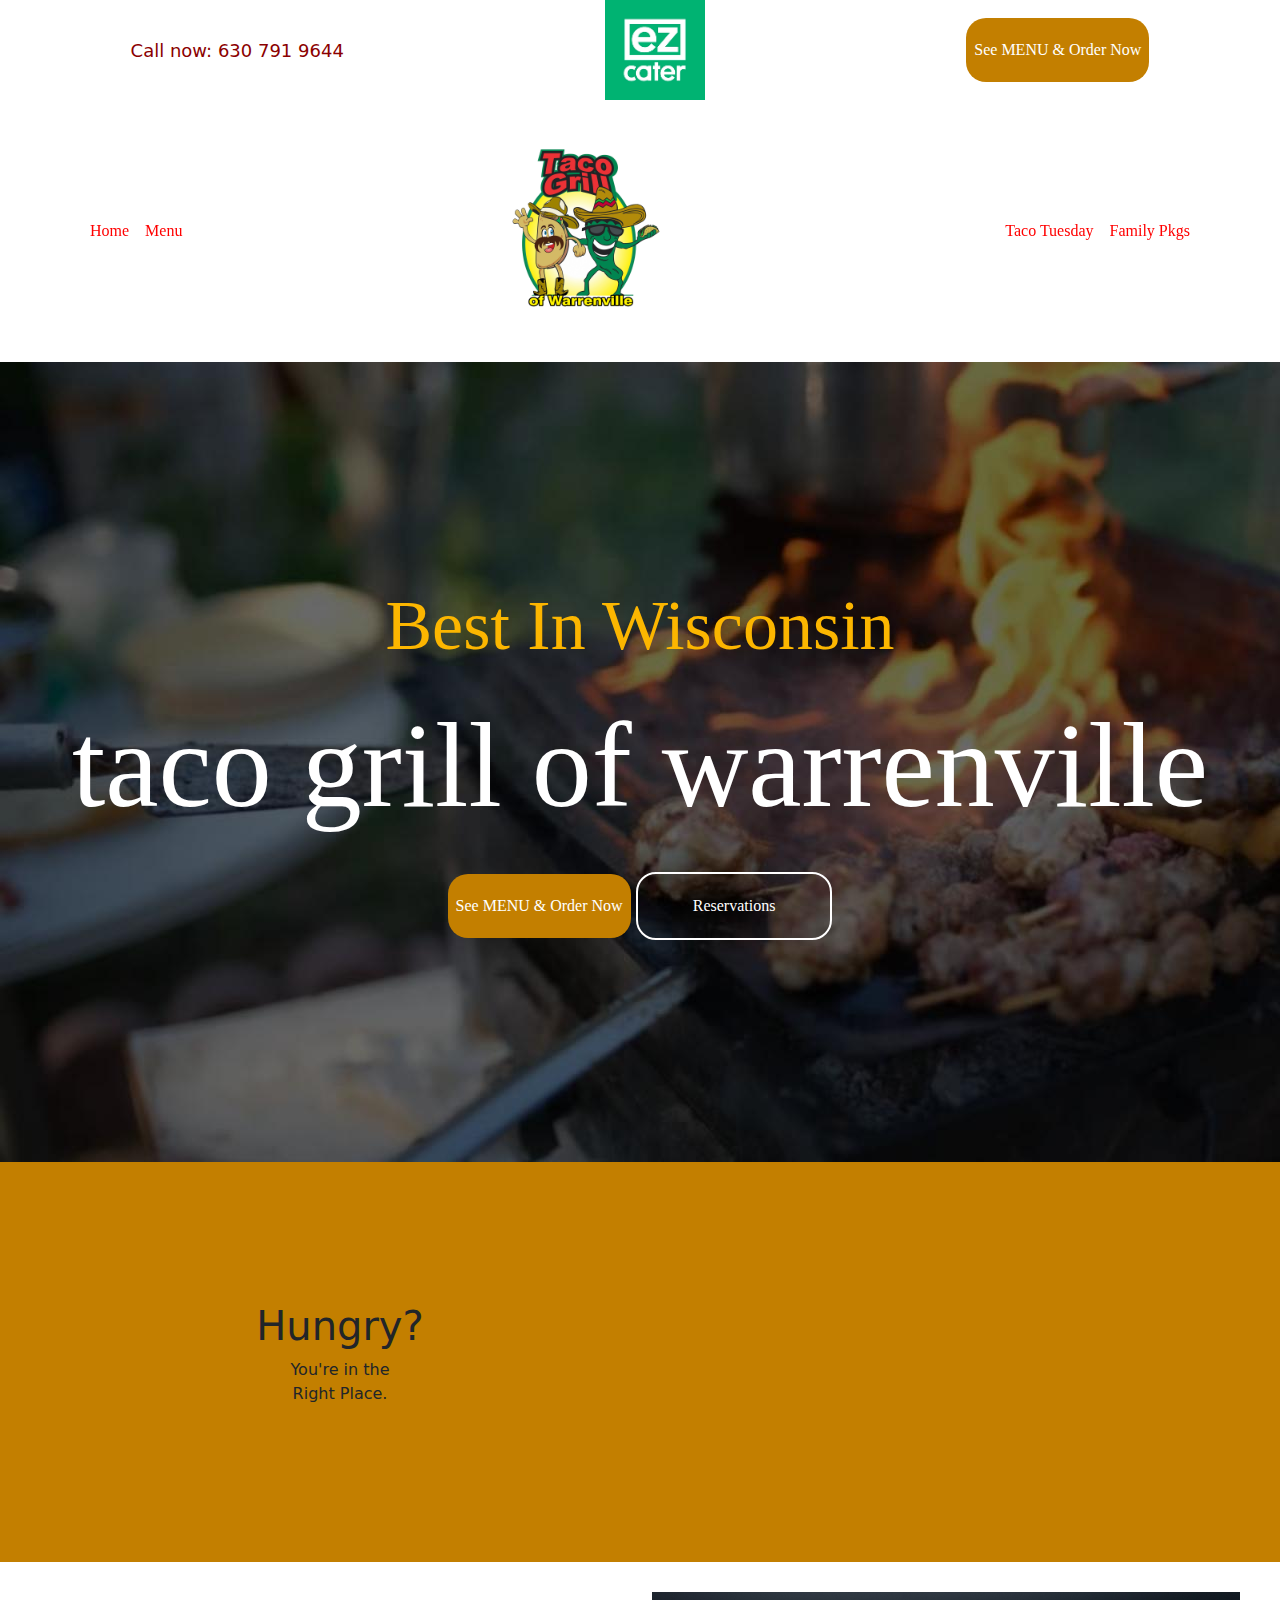
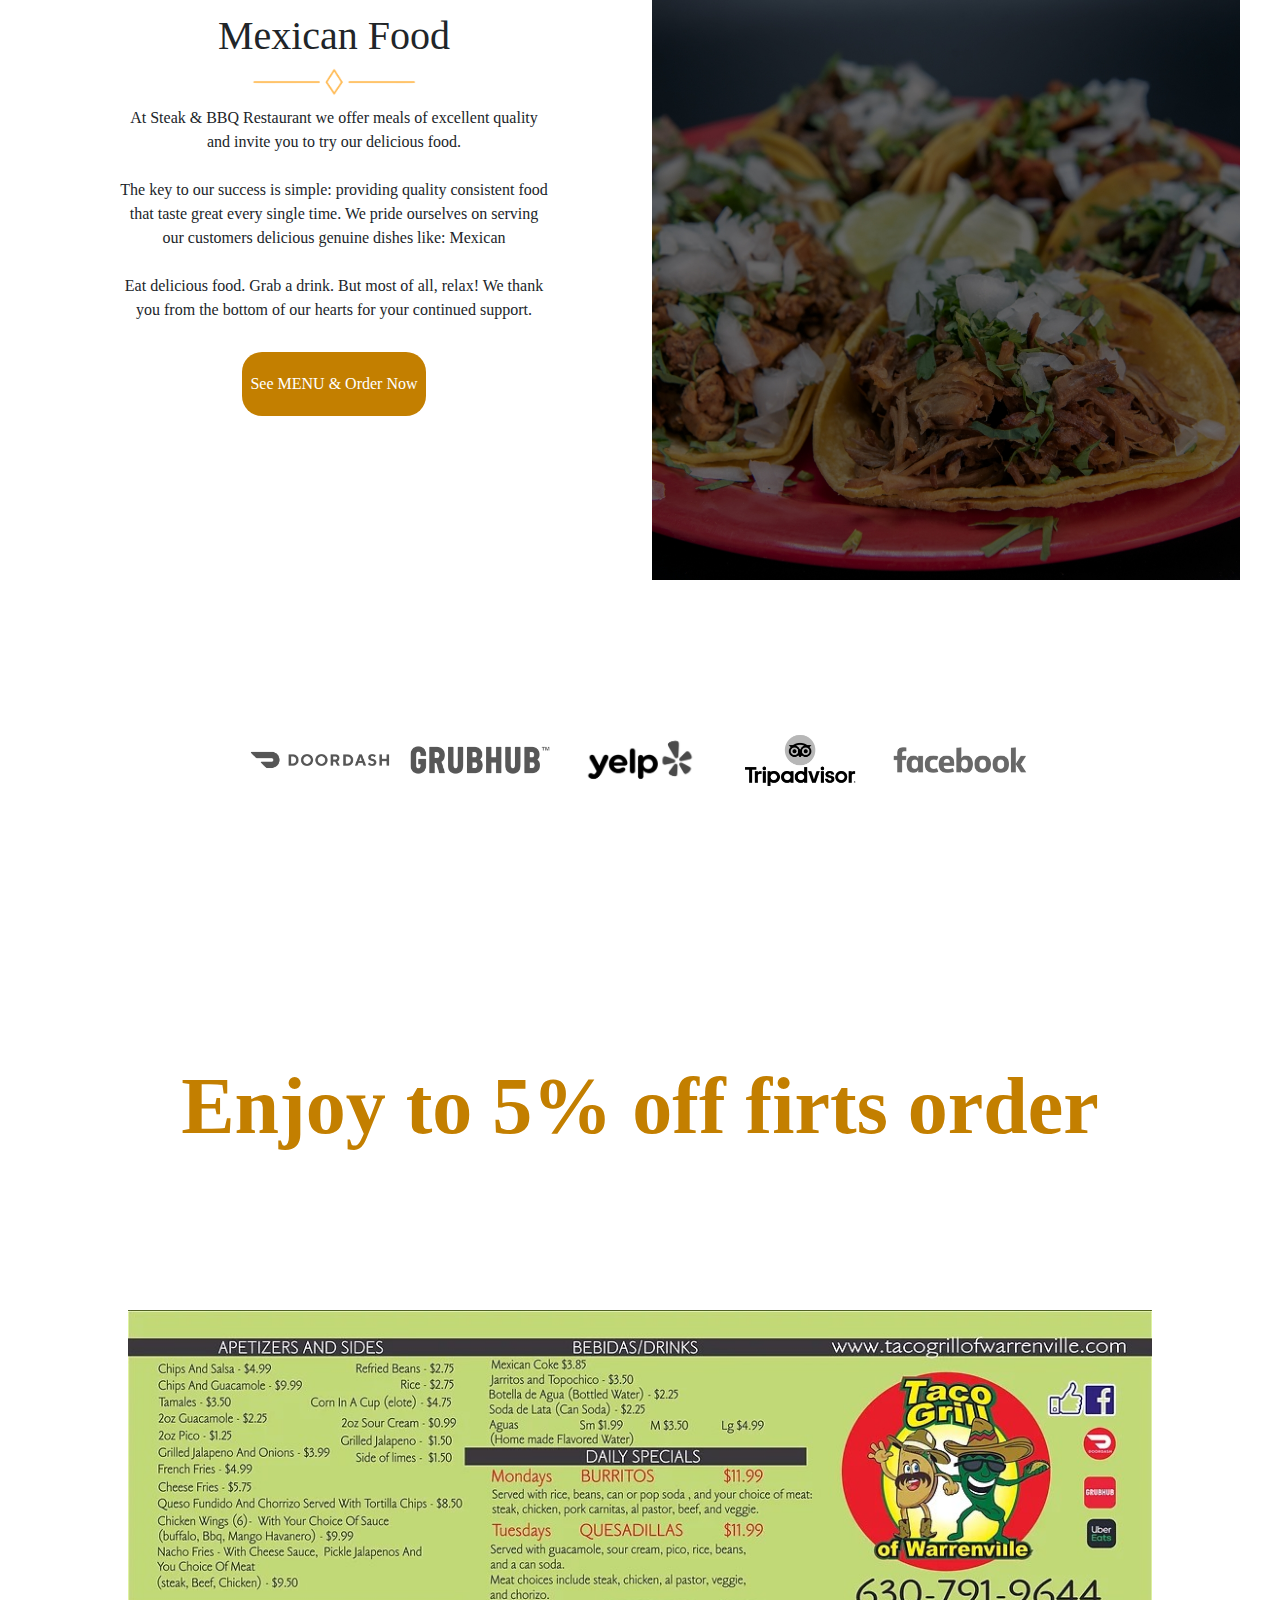
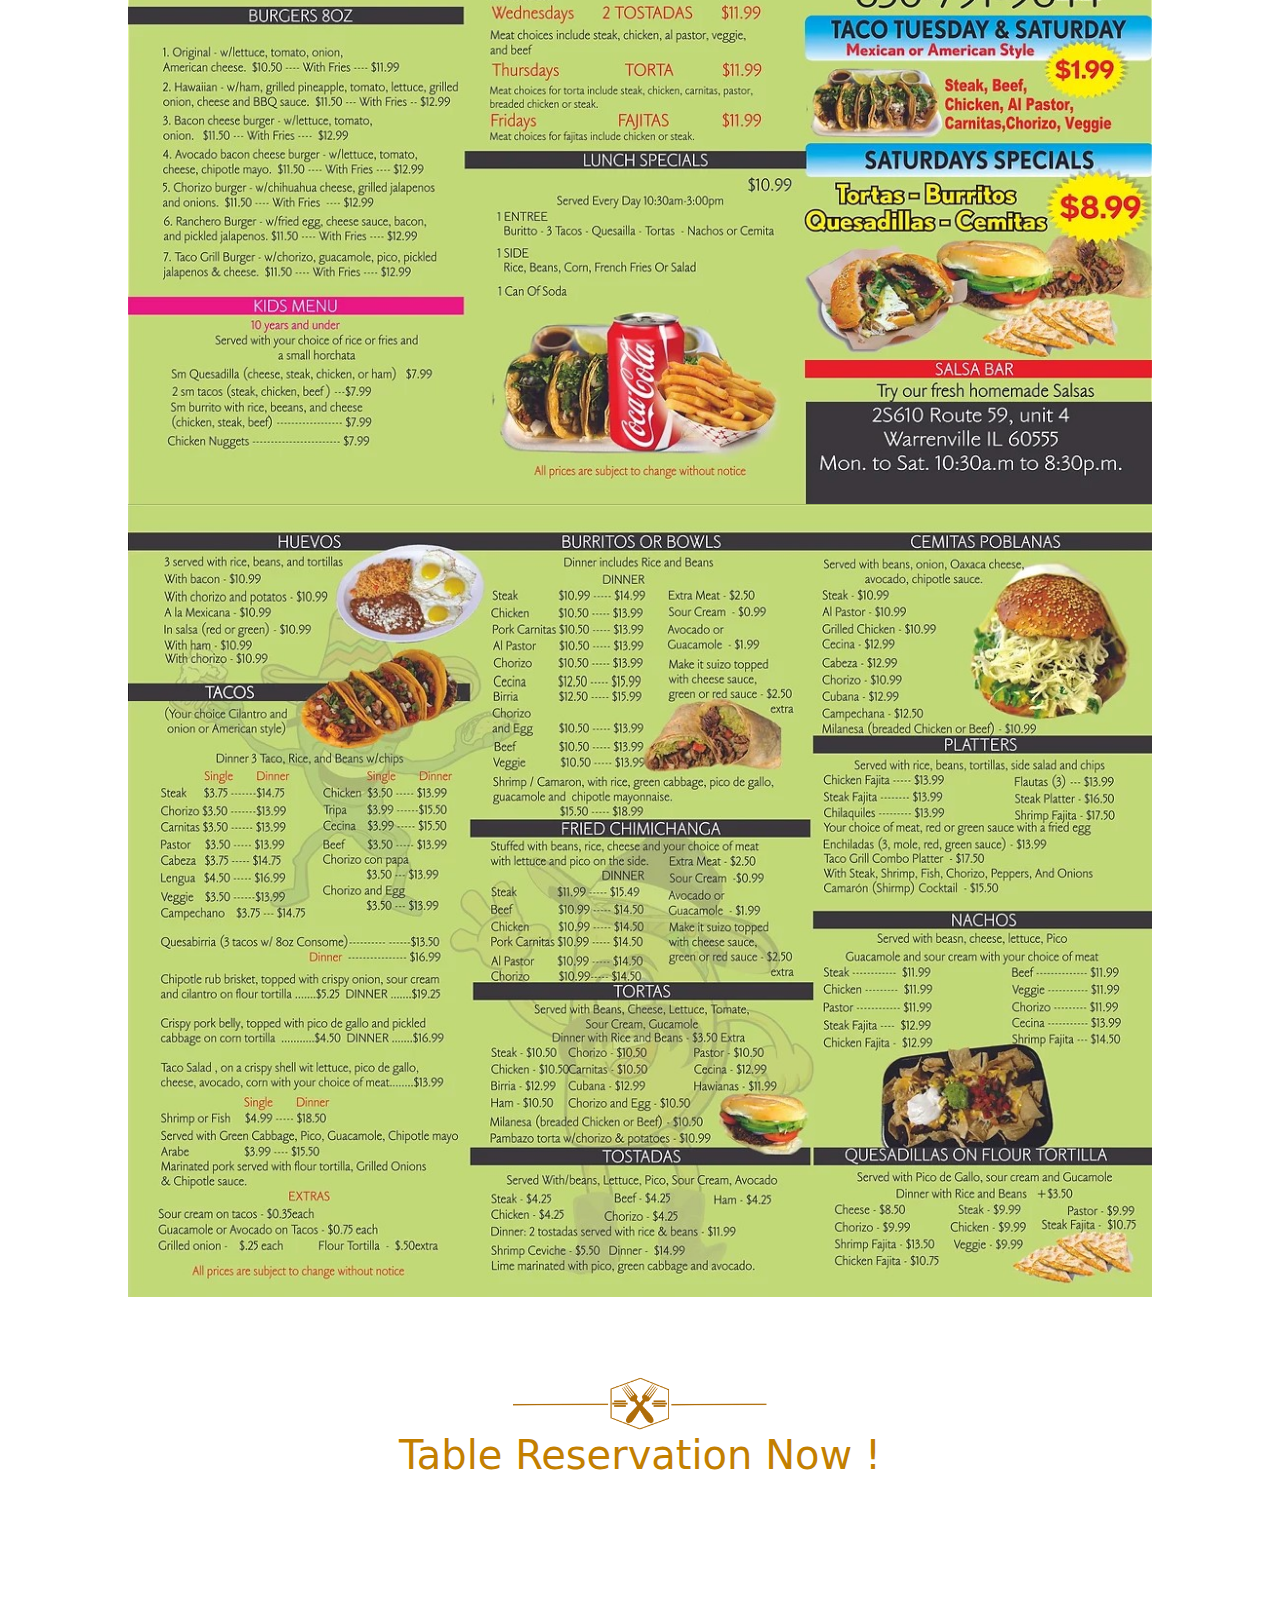
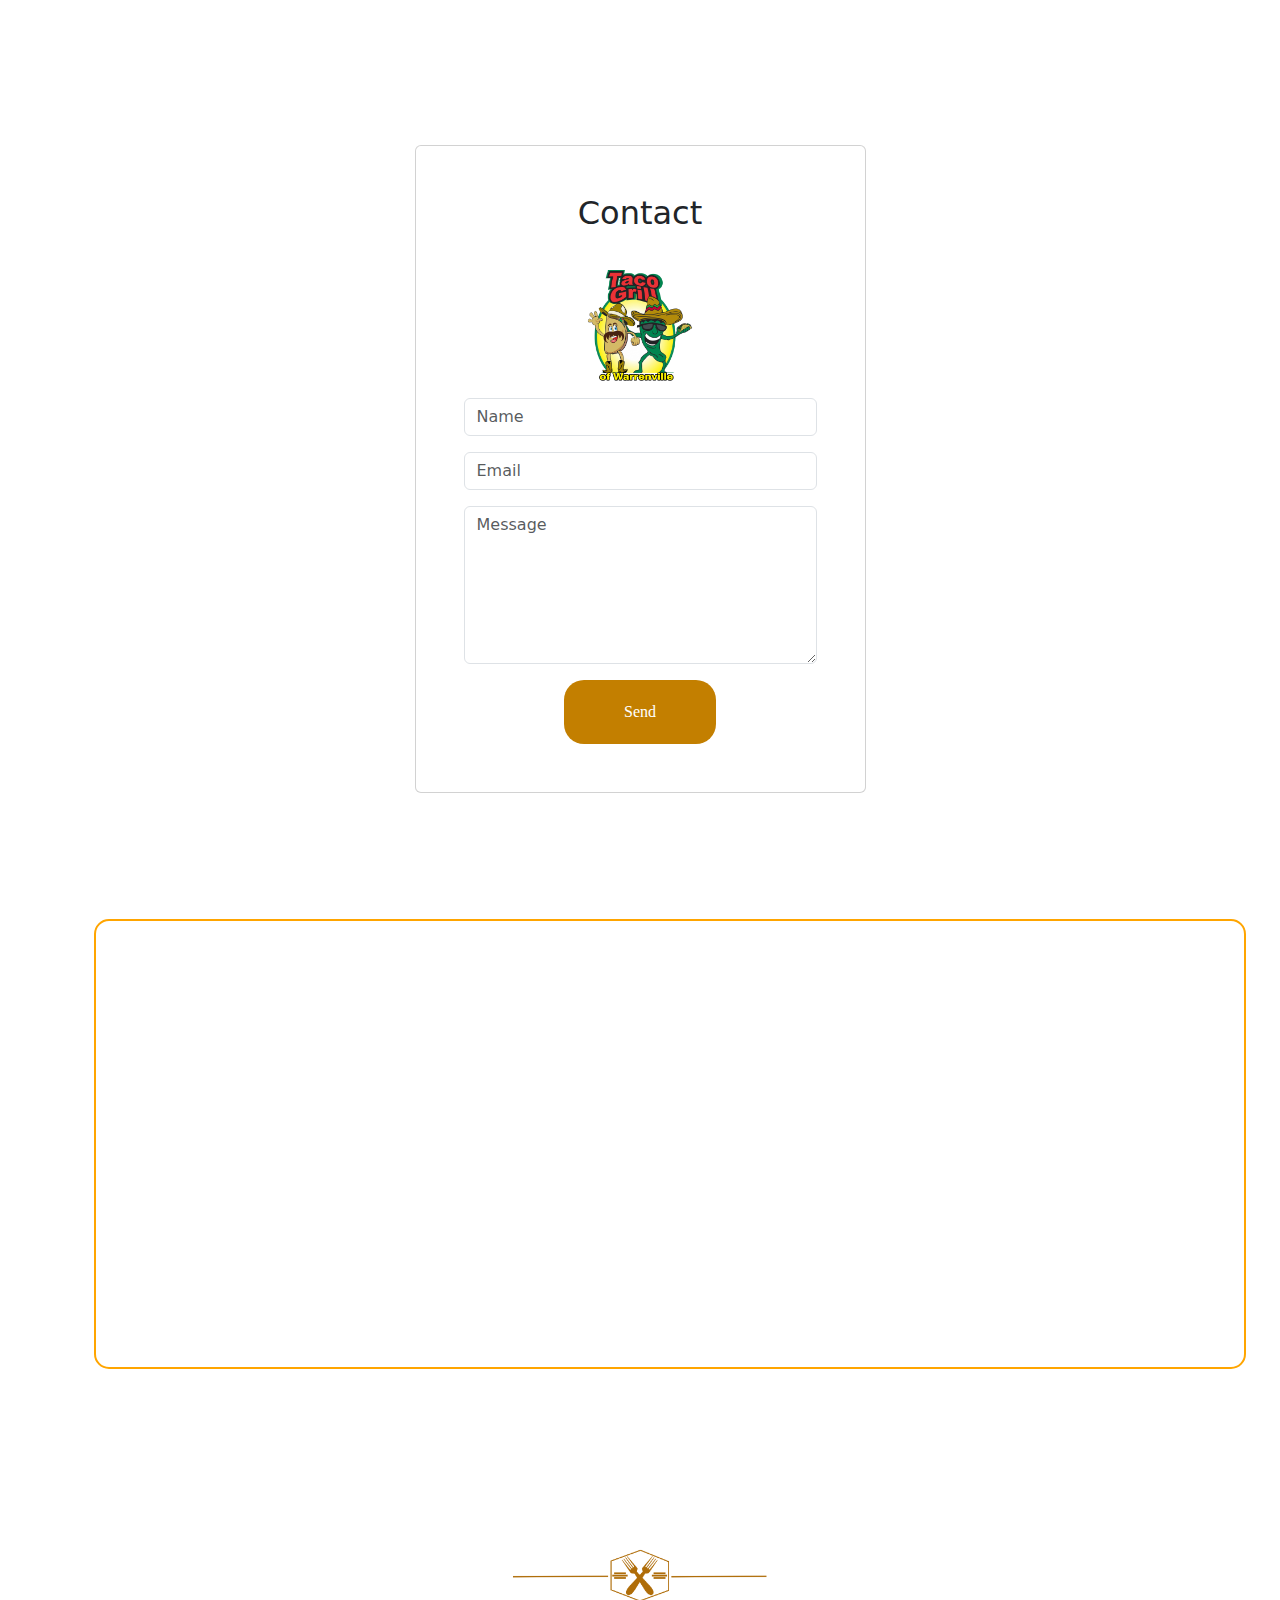
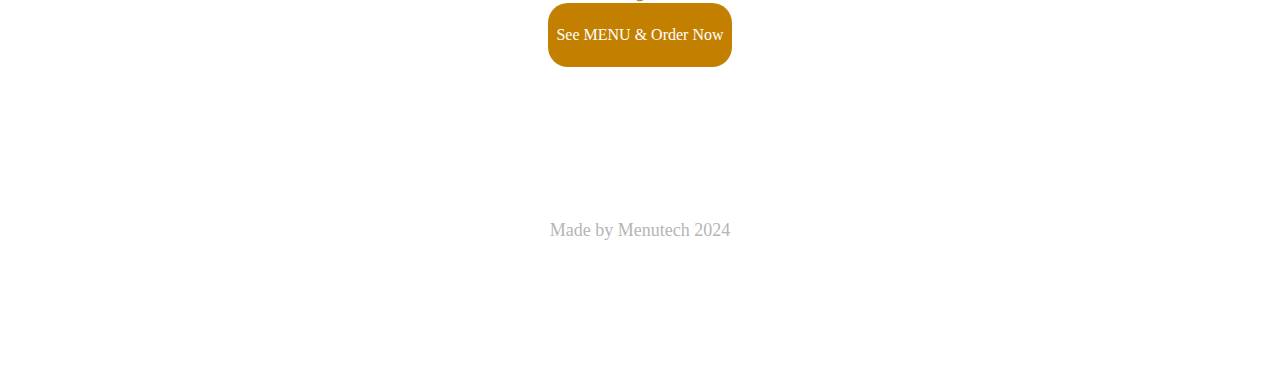
==== commit c57bfa7d: "Update index.html" ====
--- a/docs/index.html
+++ b/docs/index.html
@@ -39,7 +39,7 @@
 </head>
 
 <body>
-    <div class="enlaces"><a href="tel:6307919644">Call now: 630 791 9644</a><a href="https://www.ezcater.com/catering/pvt/taco-grill-of-warrenville-3?fcv=1"><img src="/assets/img/ez.png?h=ebe5d5098ba77d3e45c744b4e6209ecd" width="100px"></a><button class="botonorder" type="button">See MENU & Order Now</button></div><!-- Start: Navbar Centered Brand -->
+    <div class="enlaces"><a href="tel:6307919644">Call now: 630 791 9644</a><a href="https://www.ezcater.com/catering/pvt/taco-grill-of-warrenville-3?fcv=1"><img src="./assets/img/ez.png" width="100px"></a><button class="botonorder" type="button">See MENU & Order Now</button></div><!-- Start: Navbar Centered Brand -->
     <nav class="navbar navbar-expand-md sticky-top bg-body bg-opacity-75 py-3">
         <div class="container"><a class="navbar-brand d-flex align-items-center" href="#"><img src="./assets/img/TacoGrillLOGO%20(1).png"></a><button data-bs-toggle="collapse" class="navbar-toggler" data-bs-target="#navcol-4"><span class="visually-hidden">Toggle navigation</span><span class="navbar-toggler-icon"></span></button>
             <div class="collapse navbar-collapse flex-grow-0 order-md-first" id="navcol-4">
@@ -127,4 +127,4 @@
     <script src="./assets/js/fontawesome.min.js"></script>
 </body>
 
-</html>+</html>
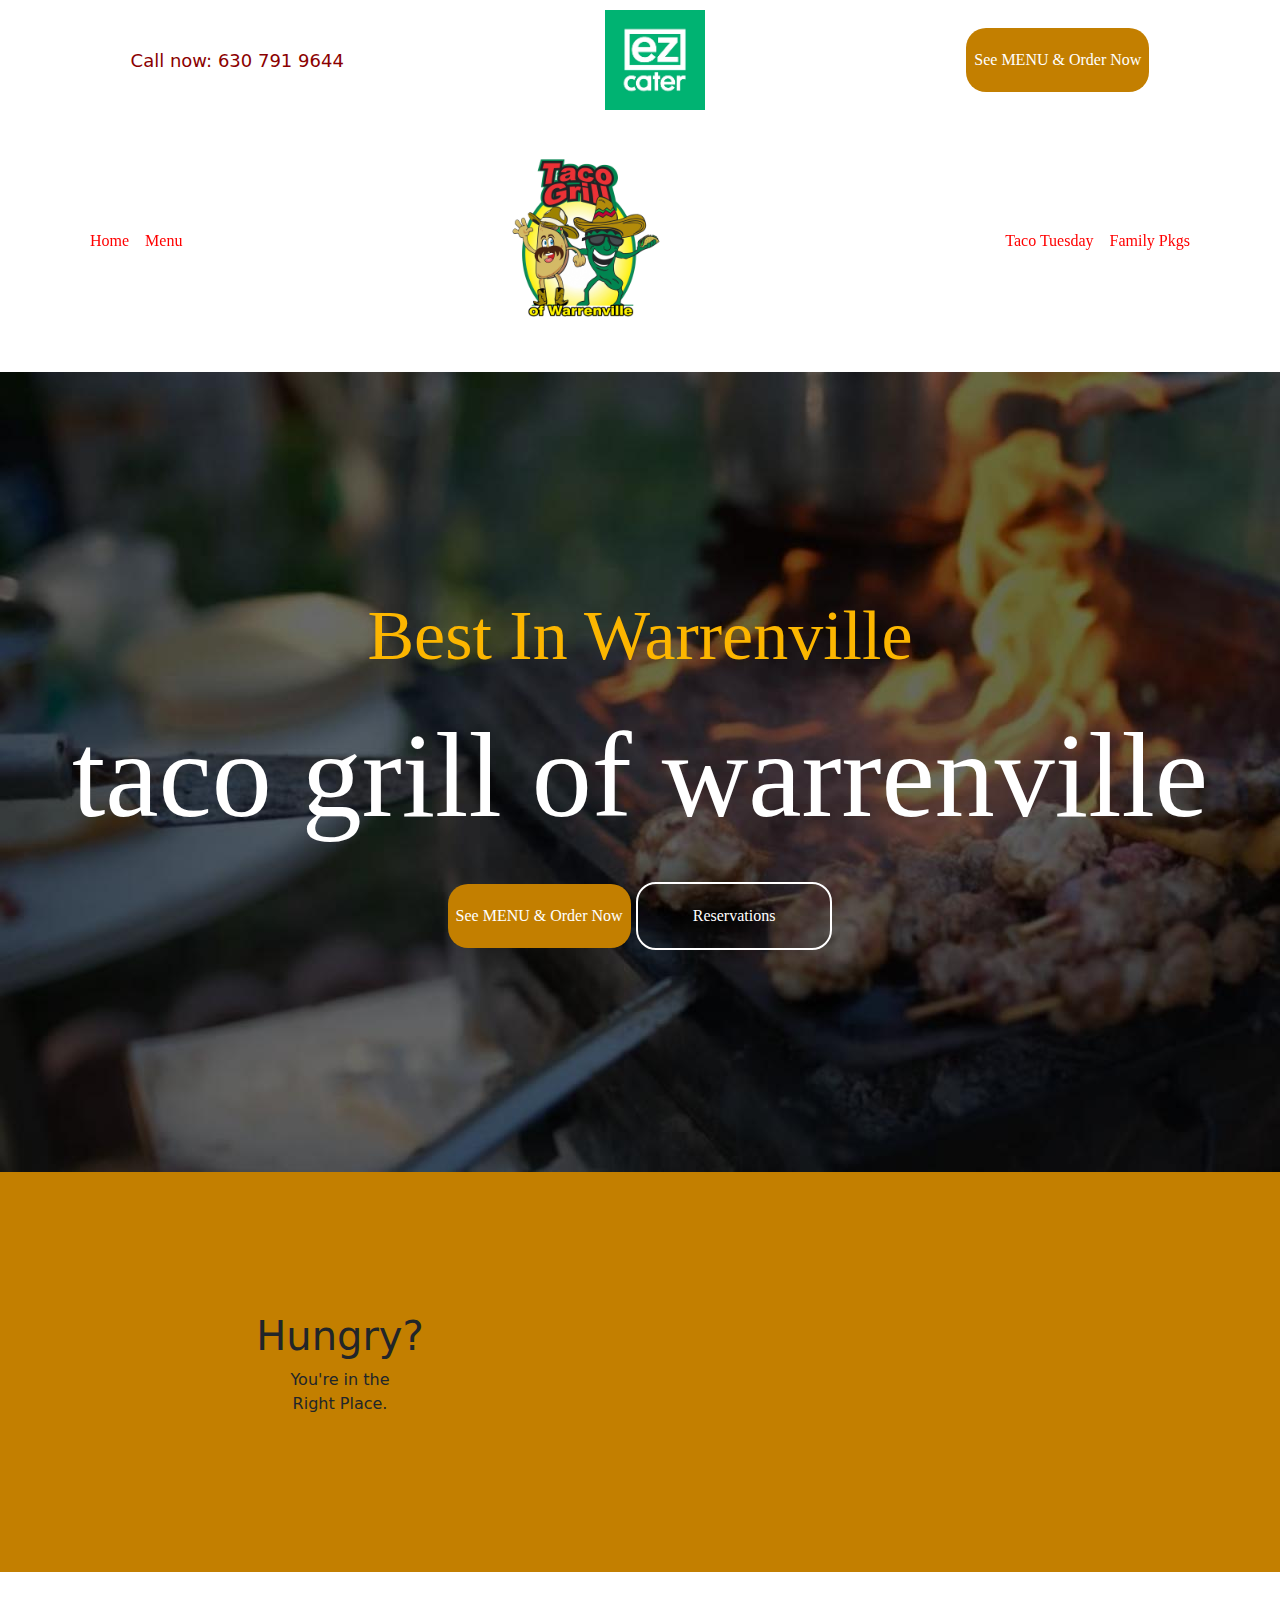
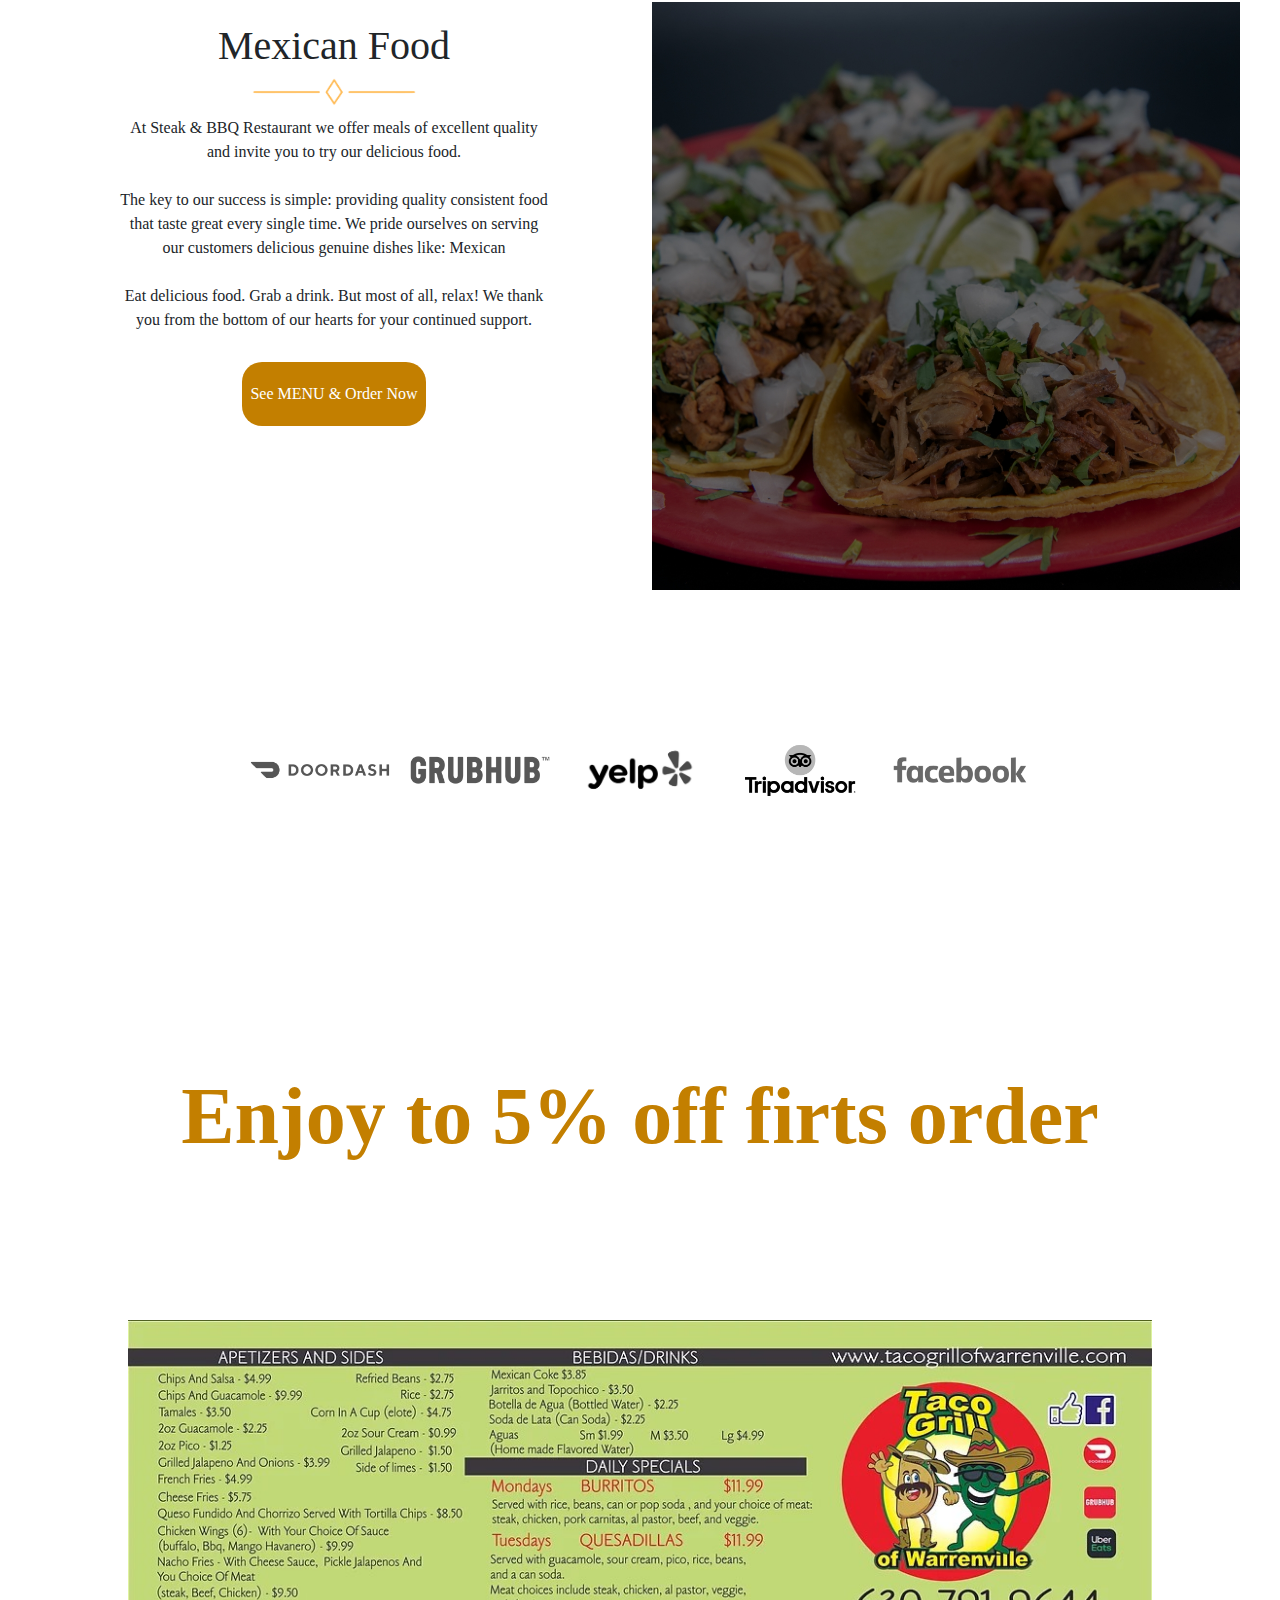
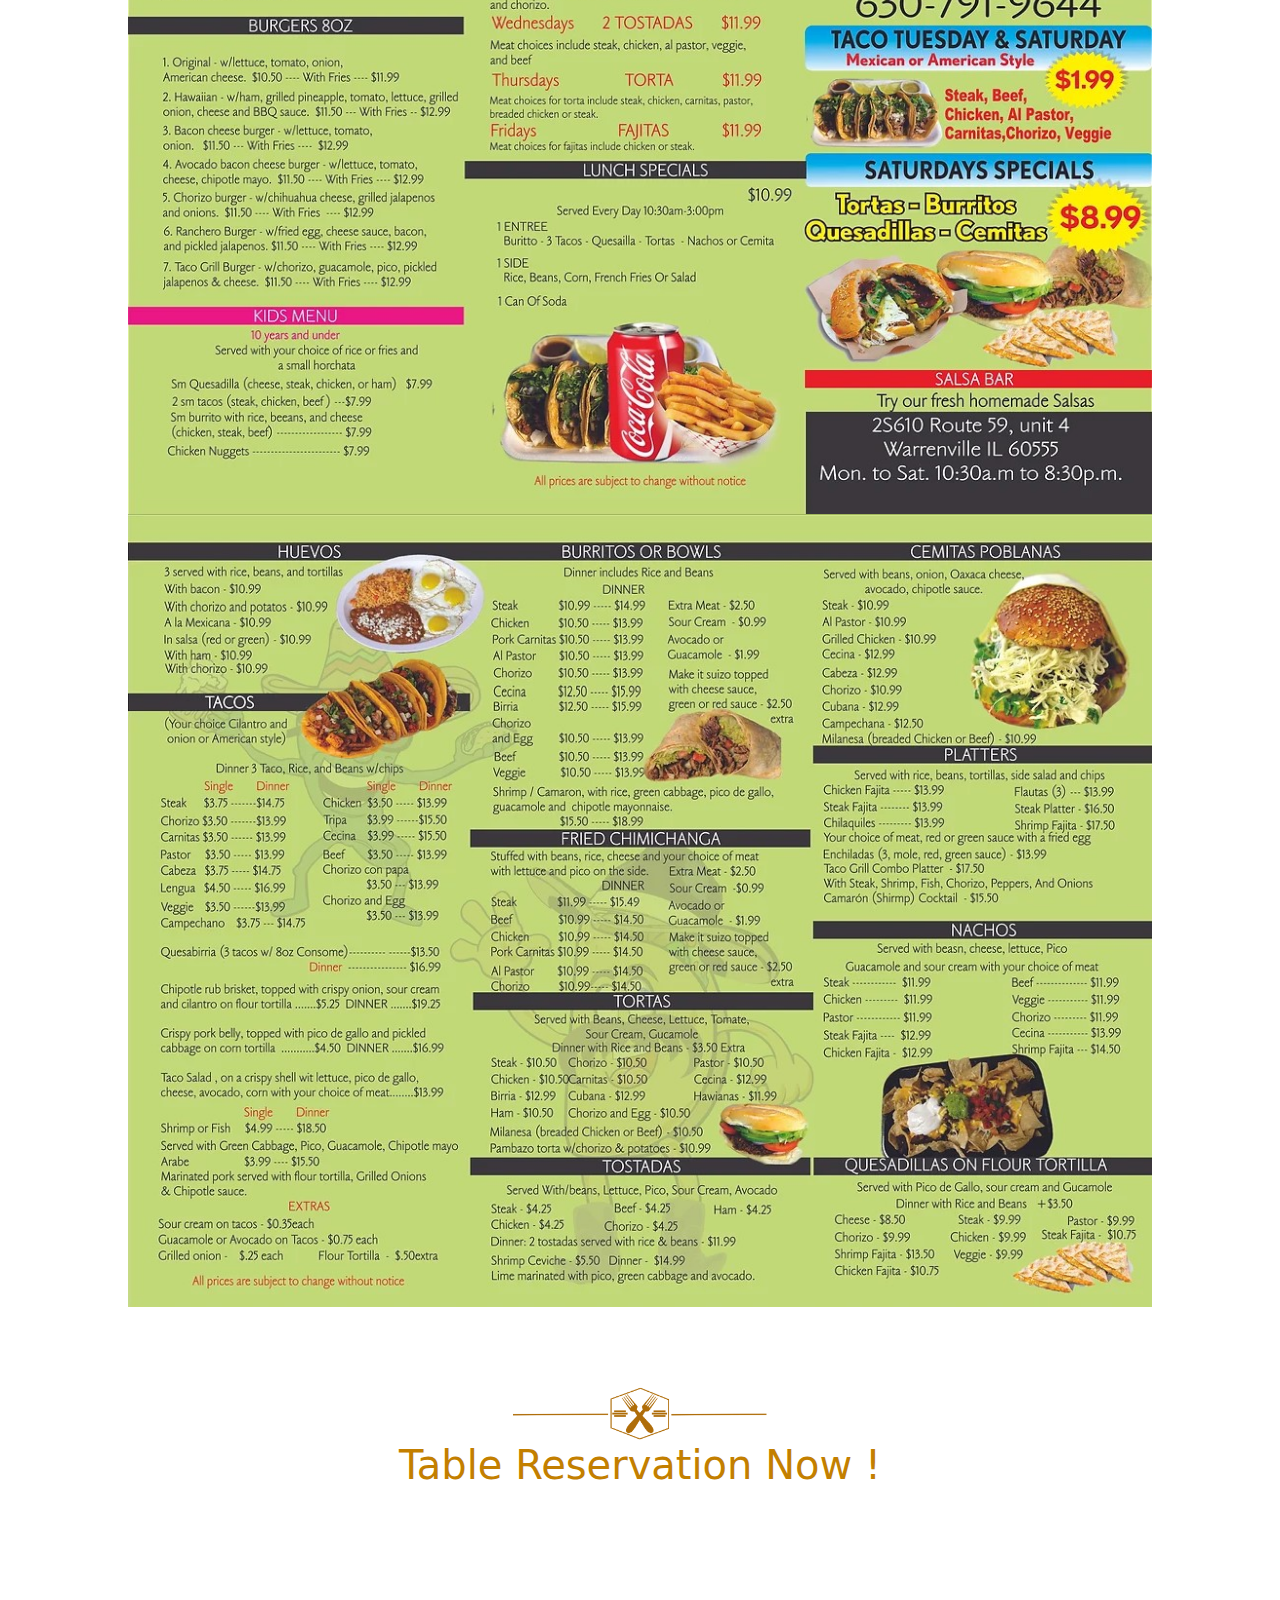
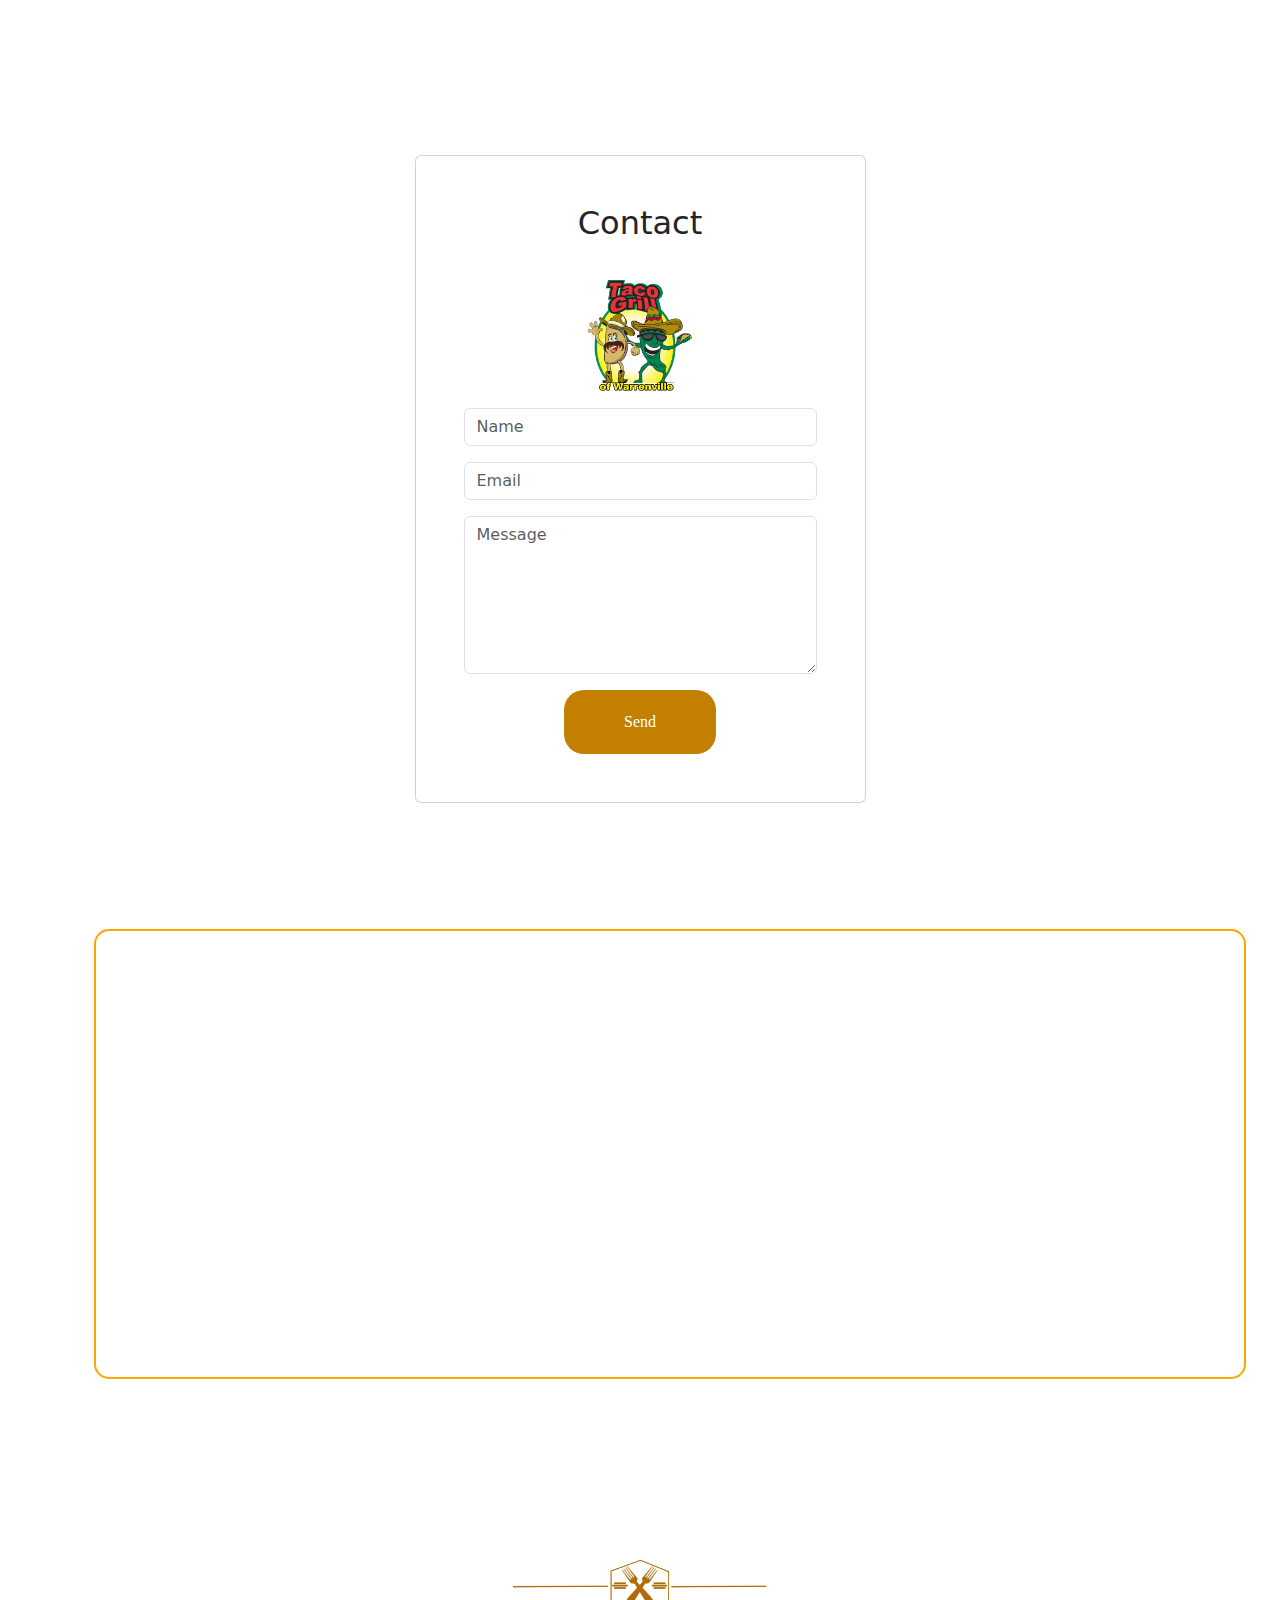
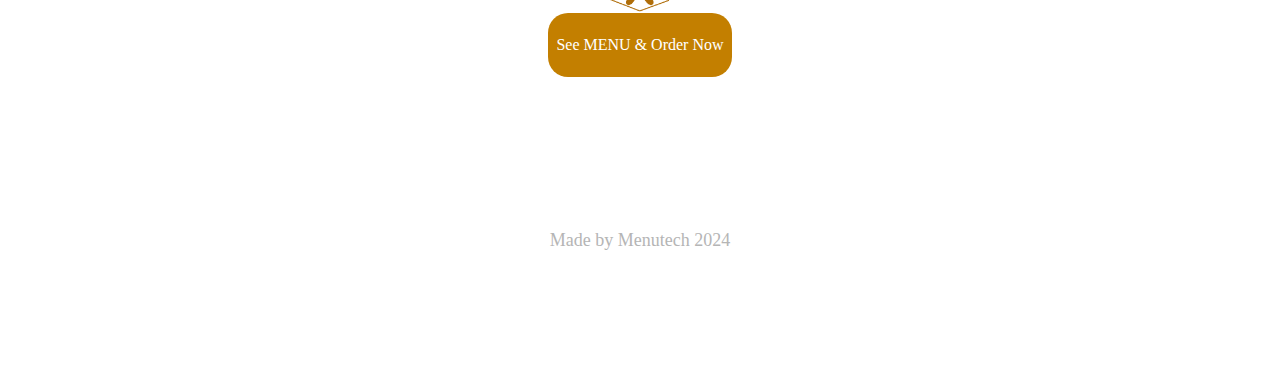
==== commit 033779af: "Update index.html" ====
--- a/docs/index.html
+++ b/docs/index.html
@@ -58,7 +58,7 @@
         </div>
     </nav><!-- End: Navbar Centered Brand -->
     <div class="portada">
-        <h1>Best In Wisconsin</h1>
+        <h1>Best In Warrenville</h1>
         <p id="name">taco grill of warrenville</p>
         <div><button class="botonorder" type="button">See MENU & Order Now</button>
 <button class="botonreservar" type="button">Reservations</button></div>
--- a/docs/assets/css/styles.css
+++ b/docs/assets/css/styles.css
@@ -422,11 +422,14 @@
     width: 95%;
   }
 }
-
+.enlaces {
+   margin-top: 10px
+}
 .enlaces a {
   text-decoration: none;
   color: darkred;
   font-size: 18px;
+ 
 }
 
 #navcol-4 a {
